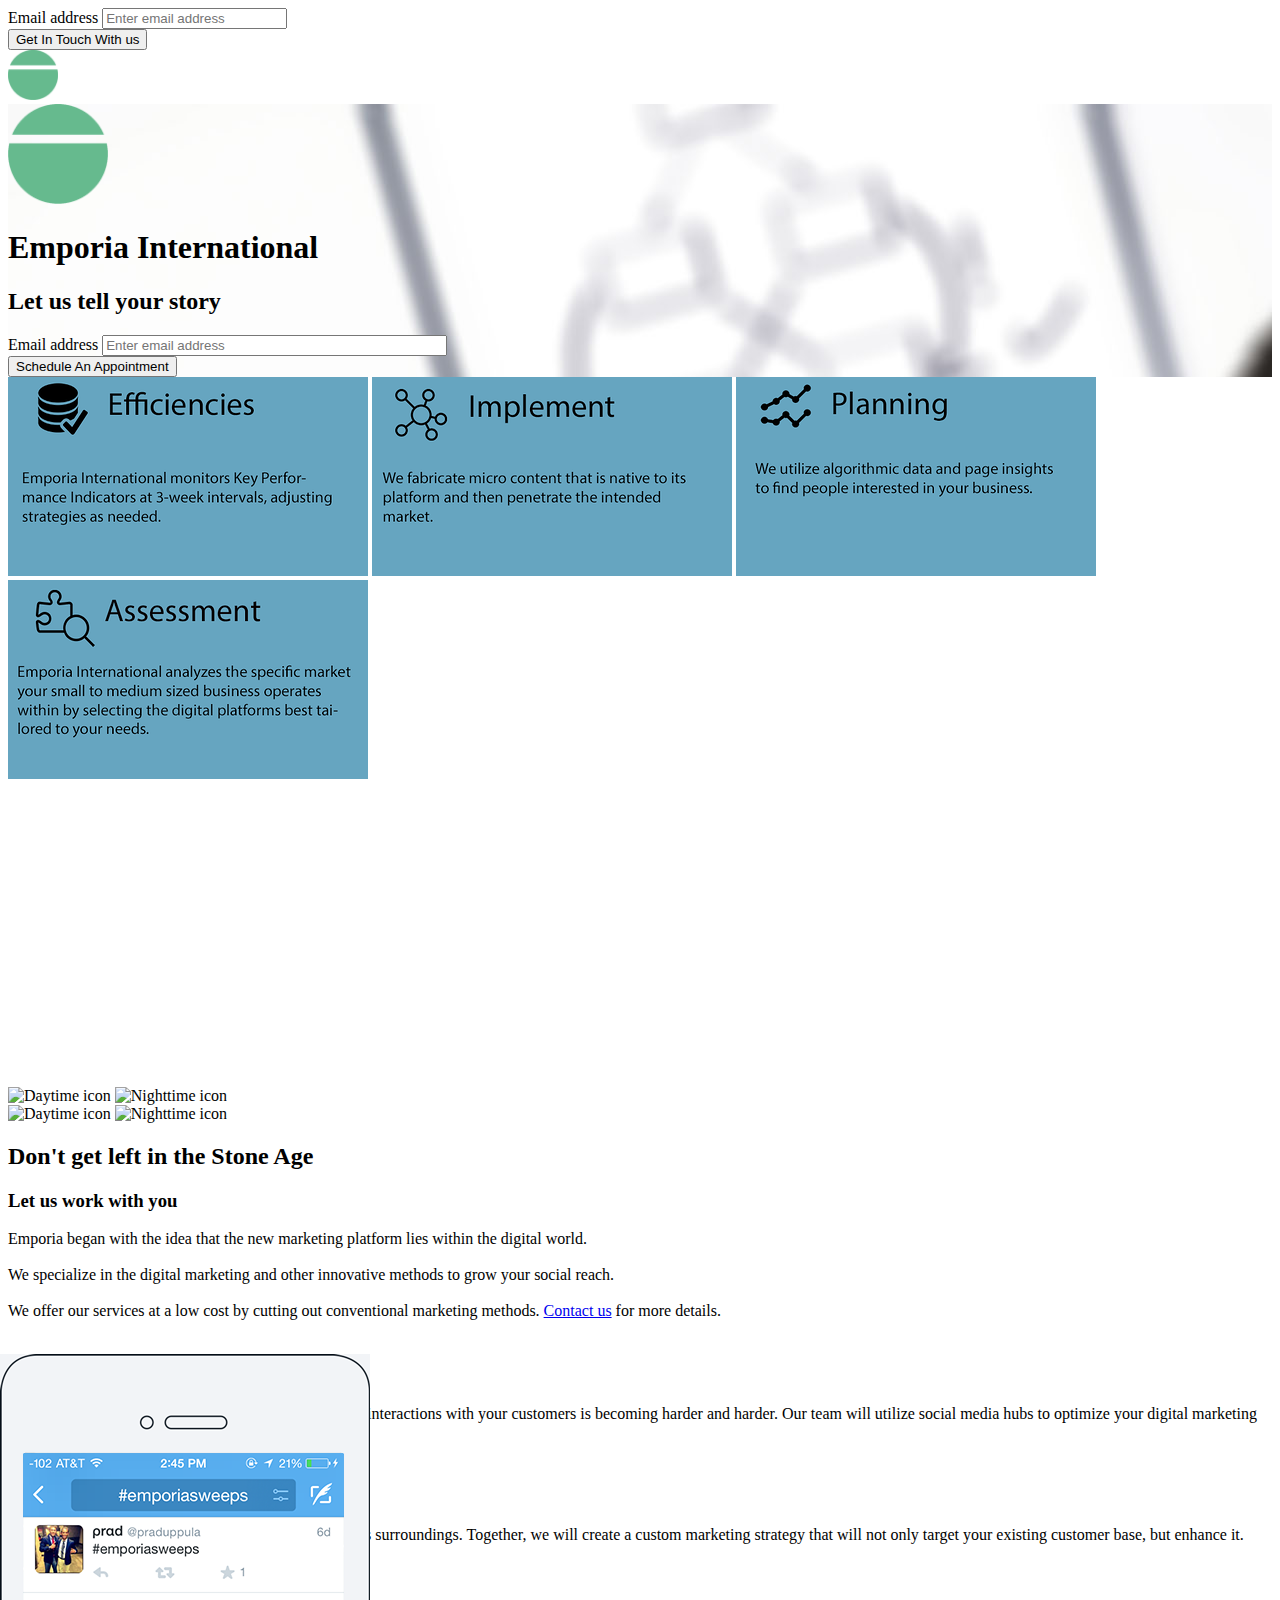
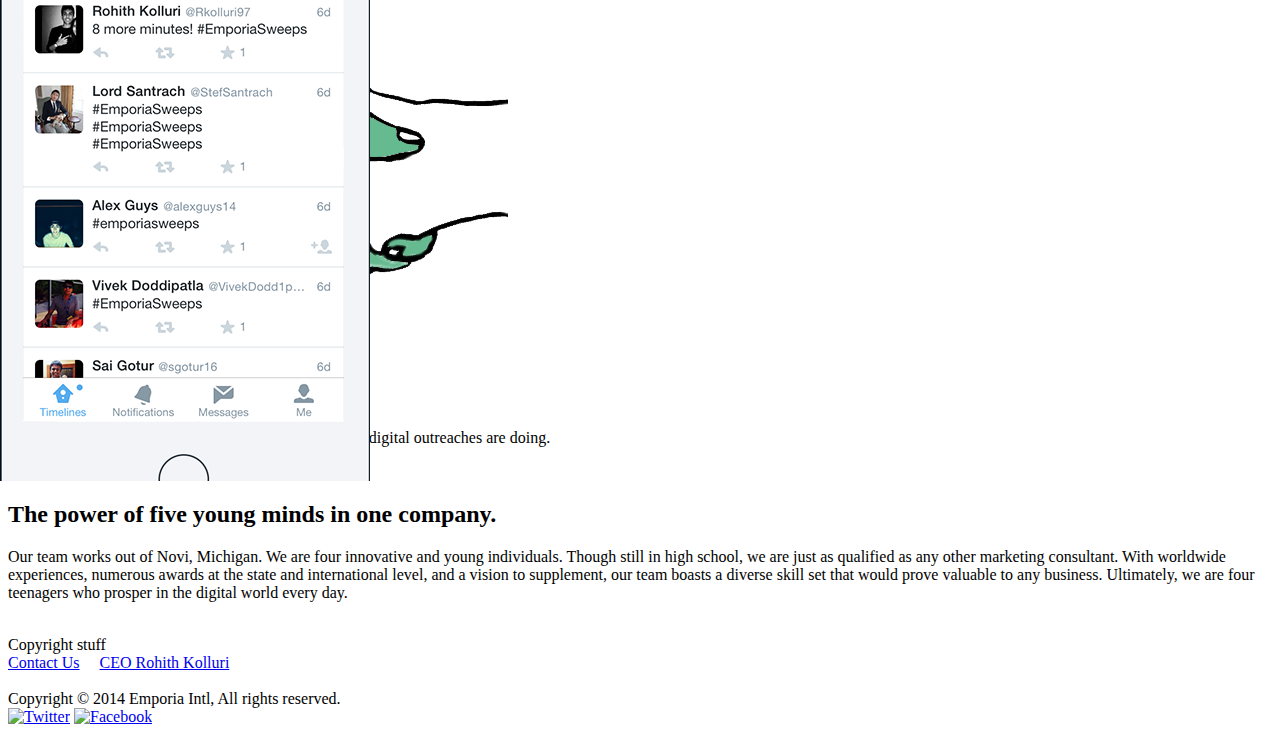
==== index.html @ f559bd80 "Fixed the slideshow, worked on the email thing" ====
<!DOCTYPE html>

<html lang="en">
<head>
    <meta content="text/html; charset=utf-8" http-equiv="Content-Type">

    <title>Emporia International</title>
    <meta content=
    "width=device-width, initial-scale=1.0, maximum-scale=1.0, user-scalable=no"
    name="viewport">
    <meta content="Welcome to Emporia, let us tell your story." name=
    "description">
    <meta content="Welcome to Emporia, let us tell your story.">
    <meta content="Emporia">
    <meta content="website">
    <meta content="https://www.emporiaintl.com">
    <meta content="image/png">
    <meta content="601">
    <meta content="315">
    <meta content="assets/background.jpg">
    <meta content="image/png">
    <meta content="601">
    <meta content="315">
    <link href="assets/favicon_32x32.png" rel="shortcut icon">
    <link href=
    "https://brokerage-static.s3.amazonaws.com/assets/CACHE/css/e18e1f6107a2.css"
    media="all" rel="stylesheet" type="text/css">
    <link href="slideshow/slideshow.css" rel="stylesheet">
    <script src="slideshow/slideshow.js" type="text/javascript"></script>
    <script src= "https://raw.githubusercontent.com/jseidelin/pixastic/master/pixastic.js" type="text/javascript"></script>

    <!--[if lt IE 9]>
    <script src="https://brokerage-static.s3.amazonaws.com/assets/html5shiv/html5shiv.js"></script>
    <script src="https://brokerage-static.s3.amazonaws.com/assets/respond/respond.min.js"></script>
    <![endif]-->
</head>

<body>
    <div id="nav">
        <div class="container">
            <form action="" class=
            "collapsed nav-form" data-parsley-validate="" id=
            "nav_waitlist_form" method="post">
                <input name='csrfmiddlewaretoken' type='hidden' value=
                'yItQTFJqkgkDImh1EU8RkcxGYQdiT381'>

                <div class="form-group" id="nav_email_group">
                    <label class="sr-only" for="join_waitlist_email">Email
                    address</label> <input class=
                    "form-control input-lg waitlist-email"
                    data-parsley-error-message="!" data-parsley-required="true"
                    data-parsley-trigger="change" data-parsley-type="email" id=
                    "nav_email_input" name="email" placeholder=
                    "Enter email address" type="email">
                </div><button class="btn btn-lg btn-default nav-button" id=
                "nav_waitlist_button" type="submit">Get In Touch With
                us</button>
            </form><a href="index.html" id="nav_icon"><img alt="Logo"
            data-at2x="assets/favicon.png" height="50" src="assets/favicon.png"
            width="50"></a>
            <?php
			// The message
			$message = "Line 1\nLine 2\nLine 3";

			// In case any of our lines are larger than 70 characters, we should use wordwrap()
			$message = wordwrap($message, 70);

			// Send
			mail('asbreckenridge@me.com', 'My Subject', $message);
			?> 
        </div>
    </div>

    <div id="content">
        <div id="top_content">
            <div id="header" style=
            "background-image:url(assets/background.jpg);">
                <div class="container text-center" id="lead_content">
                    <a href="index.html" id="logo_link"><img alt="Logo"
                    data-at2x="assets/favicon.png" height="100" src=
                    "assets/favicon.png" width="100"></a>

                    <h1 class="robinhood-tagline light-text"><span id=
                    "robinhood_title">Emporia International</span></h1>

                    <h2 class="robinhood-tagline light-text">Let us tell your
                    story</h2>

                    <div id="waitlist_wrapper">
                        <form action="mailto:emporiaintl@gmail.com" class=
                        "form-inline" data-parsley-validate="" id=
                        "join_waitlist_form" method="post">
                            <input name='csrfmiddlewaretoken' type='hidden'
                            value='yItQTFJqkgkDImh1EU8RkcxGYQdiT381'>

                            <div class="form-group" id="waitlist_email_group">
                                <label class="sr-only" for=
                                "join_waitlist_email">Email address</label>
                                <input class=
                                "form-control input-lg waitlist-email"
                                data-parsley-error-message="!"
                                data-parsley-required="true"
                                data-parsley-trigger="change"
                                data-parsley-type="email" id=
                                "join_waitlist_email" name="email" placeholder=
                                "Enter email address" size="40" type="email">
                            </div>

                            <div class="form-group">
                                <button class="btn btn-lg btn-default" id=
                                "home_waitlist_button" type="submit">Schedule
                                An Appointment</button>
                            </div>
                        </form>
                    </div>
                </div>
            </div>

            <div class="white-bg" id="watchlist_root">

                <div class="watchlist-version hidden" id=
                "white_watchlist_version">
                    <div class="container">
                        <div class="slides"><img src=
                        "slideshow/efficiencies_360.png"> <img src=
                        "slideshow/implement_360.png"> <img src=
                        "slideshow/planning_360.png"> <img src=
                        "slideshow/assessment_360.png"></div><canvas height=
                        "300" id="slideshow" width="900"></canvas>
                    </div>

                    <div class="absolute-element">
                        <div class="transition-positioning mtx mbx">
                            <div class="timeholder"><img alt="Daytime icon"
                            data-at2x=
                            "https://brokerage-static.s3.amazonaws.com/assets/marketing/images/watchlist/phone-white/SunIcon%402x.png"
                            src=
                            "https://brokerage-static.s3.amazonaws.com/assets/marketing/images/watchlist/phone-white/SunIcon.png">
                            <img alt="Nighttime icon" class="moon-icon"
                            data-at2x=
                            "https://brokerage-static.s3.amazonaws.com/assets/marketing/images/watchlist/phone-white/MoonIcon%402x.png"
                            src=
                            "https://brokerage-static.s3.amazonaws.com/assets/marketing/images/watchlist/phone-white/MoonIcon.png">
                            </div>
                        </div>
                    </div>
                </div>

                <div class="watchlist-version hidden" id=
                "black_watchlist_version">
                    <div class="container"></div>

                    <div class="absolute-element">
                        <div class="transition-positioning mtx mbx">
                            <div class="timeholder"><img alt="Daytime icon"
                            data-at2x=
                            "https://brokerage-static.s3.amazonaws.com/assets/marketing/images/watchlist/phone-black/SunIcon%402x.png"
                            src=
                            "https://brokerage-static.s3.amazonaws.com/assets/marketing/images/watchlist/phone-black/SunIcon.png">
                            <img alt="Nighttime icon" class="moon-icon"
                            data-at2x=
                            "https://brokerage-static.s3.amazonaws.com/assets/marketing/images/watchlist/phone-black/MoonIcon%402x.png"
                            src=
                            "https://brokerage-static.s3.amazonaws.com/assets/marketing/images/watchlist/phone-black/MoonIcon.png">
                            </div>
                        </div>
                    </div>
                </div>
            </div>
        </div>

        <div id="features">
            <div class="light-bg">
                <div class="container">
                    <div class="row text-center mtx" id="pricing_feature">
                        <div class="col-md-10 col-md-offset-1">
                            <h2>Don't get left in the Stone Age</h2>

                            <h3 class="feature-subtitle dark-text">Let us work
                            with you</h3>
                        </div>
                    </div>

                    <div class="row mts">
                        <div class="col-md-5 col-md-push-6 lead">
                            <p class="mts">Emporia began with the idea that the
                            new marketing platform lies within the digital
                            world.<br>
                            <br>
                            We specialize in the digital marketing and other
                            innovative methods to grow your social reach.<br>
                            <br>
                            We offer our services at a low cost by cutting out
                            conventional marketing methods. <a href=
                            "mailto:emporiaintl@gmail.com">Contact us</a> for
                            more details.<br>
                            <br></p>
                        </div>

                        <div class="col-md-6 col-md-pull-5 mts text-center">

                            <div id="tradescreen_wrapper">
                                <img id="tradescreen_phone_mask" class="top" style="position:absolute; left:0; -webkit-transition: opacity 1s ease-in-out; -moz-transition: opacity 1s ease-in-out; -o-transition: opacity 1s ease-in-out; transition: opacity 1s ease-in-out; animation-name: cf3FadeInOut; animation-timing-function: ease-in-out; animation-iteration-count: infinite; animation-duration: 10s; animation-direction: alternate;" src=
                                "assets/facebook.png">
                                <img class="bottom" style="position:absolute; left:0; -webkit-transition: opacity 1s ease-in-out; -moz-transition: opacity 1s ease-in-out; -o-transition: opacity 1s ease-in-out; transition: opacity 1s ease-in-out;;" src="assets/twitter.png">

                                <div id="tradescreen_entry_bg"></div>
                            </div>
                        </div>
                    </div>
                </div>
            </div>

            <div class="container">
                <div class="row text-center mtx mbl">
                    <div class="col-md-8 col-md-offset-2">
                        <h2 class="dark-feature-header">A Social Media Hub</h2>

                        <h3 class="feature-subtitle light-text"></h3>

                        <p class="lead mtm dark-feature-text">In the changing
                        digital marketplace, having meaningful interactions
                        with your customers is becoming harder and harder. Our
                        team will utilize social media hubs to optimize your
                        digital marketing strategies so you can stay on top of
                        your game.<br>
                        <br></p>
                    </div>
                </div>
            </div>

            <div class="mini-feature white-bg">
                <div class="container">
                    <div class="row mtx mbx">
                        <div class="col-md-6">
                            <h2>Analysis &amp; Strategy</h2>

                            <h3 class="feature-subtitle dark-text"></h3>

                            <p class="lead mts">Our team at Emporia will
                            analyze your buissness and it's surroundings.
                            Together, we will create a custom marketing
                            strategy that will not only target your existing
                            customer base, but enhance it.<br>
                            <br></p>
                        </div>

                        <div class="col-md-6 mtm text-center"><img alt=
                        "Fast execution" class="downscale-fit" src=
                        "assets/analysis_and_strategy.png"></div>
                    </div>
                </div>
            </div>

            <div class="mini-feature light-bg">
                <div class="container">
                    <div class="row mtx mbx">
                        <div class="col-md-6 col-md-push-6">
                            <h2>Real-time Statistics</h2>

                            <h3 class="feature-subtitle dark-text">Routinely at
                            your service</h3>

                            <p class="lead mts">We provide quantifiable
                            statistics on just how well your digital outreaches
                            are doing.</p>
                        </div>

                        <div class="col-md-6 col-md-pull-6 mtm text-center">
                        <img alt="Graphs" class="downscale-fit" data-at2x=
                        "https://brokerage-static.s3.amazonaws.com/assets/marketing/images/home/market_data%402x.gif"
                        src=
                        "https://brokerage-static.s3.amazonaws.com/assets/marketing/images/home/market_data.gif"></div>
                    </div>
                </div>
            </div>

            <div class="about-feature" id="about_team">
                <div class="container text-center">
                    <div class="row">
                        <div class="col-md-10 col-md-offset-1">
                            <h2 class="mtx dark-feature-header">The power of
                            five young minds in one company.</h2>

                            <p class="lead mtx mbx dark-feature-text">Our team
                            works out of Novi, Michigan. We are four innovative
                            and young individuals. Though still in high school,
                            we are just as qualified as any other marketing
                            consultant. With worldwide experiences, numerous
                            awards at the state and international level, and a
                            vision to supplement, our team boasts a diverse
                            skill set that would prove valuable to any
                            business. Ultimately, we are four teenagers who
                            prosper in the digital world every day.<br>
                            <br></p>
                        </div>
                    </div>
                </div>
            </div><!-- <div class="white-bg about-feature">
    <div class="container text-center">
      <div class="row">
        <div class="col-md-8 col-md-offset-2">
          <h2 class="mtx">
            Emporia has worked with these companies.
          </h2>
        </div>
      </div>
    </div>
  </div> -->
        </div>
    </div>

    <div class="light-bg" id="base_footer">
        <div class="container">
            <div class="row mtl mbl">
                <div class="col-md-7 col-md-offset-1 mbl small">
                    Copyright stuff<br>
                    <a href="mailto:emporiaintl@gmail.com">Contact Us</a> 
                    <a href="tel:2489742400">CEO Rohith Kolluri</a> <br>
                    <br>
                    Copyright © 2014 Emporia Intl, All rights reserved.
                </div>

                <div class="col-md-3 text-center social-links mbl">
                    <a href="https://www.twitter.com/emporiaintl" target=
                    "_blank"><img alt="Twitter" class="social-icon" data-at2x=
                    "https://brokerage-static.s3.amazonaws.com/assets/marketing/images/social/twitter%402x.gif"
                    src=
                    "https://brokerage-static.s3.amazonaws.com/assets/marketing/images/social/twitter.gif"></a>
                    <a href="https://www.facebook.com/emporiaintl" target=
                    "_blank"><img alt="Facebook" class="social-icon" data-at2x=
                    "https://brokerage-static.s3.amazonaws.com/assets/marketing/images/social/facebook%402x.gif"
                    src=
                    "https://brokerage-static.s3.amazonaws.com/assets/marketing/images/social/facebook.gif">
                    </a>
                </div>
            </div>
        </div>
    </div><script src=
    "https://brokerage-static.s3.amazonaws.com/assets/CACHE/js/397c0b446bf0.js"
    type="text/javascript"></script><script>
$(function() {
    // 'dimension2' corresponds to the referrer token
    ga('send', 'event', {
      dimension2: 'None',
      eventAction: 'Home load',
      eventCategory: 'Homepage'
    });
    });
    </script>
</body>
</html>
---- slideshow/slideshow.css ----
@keyframes cf3FadeInOut {
  0% {
  opacity:1;
}
45% {
opacity:1;
}
55% {
opacity:0;
}
100% {
opacity:0;
}
}
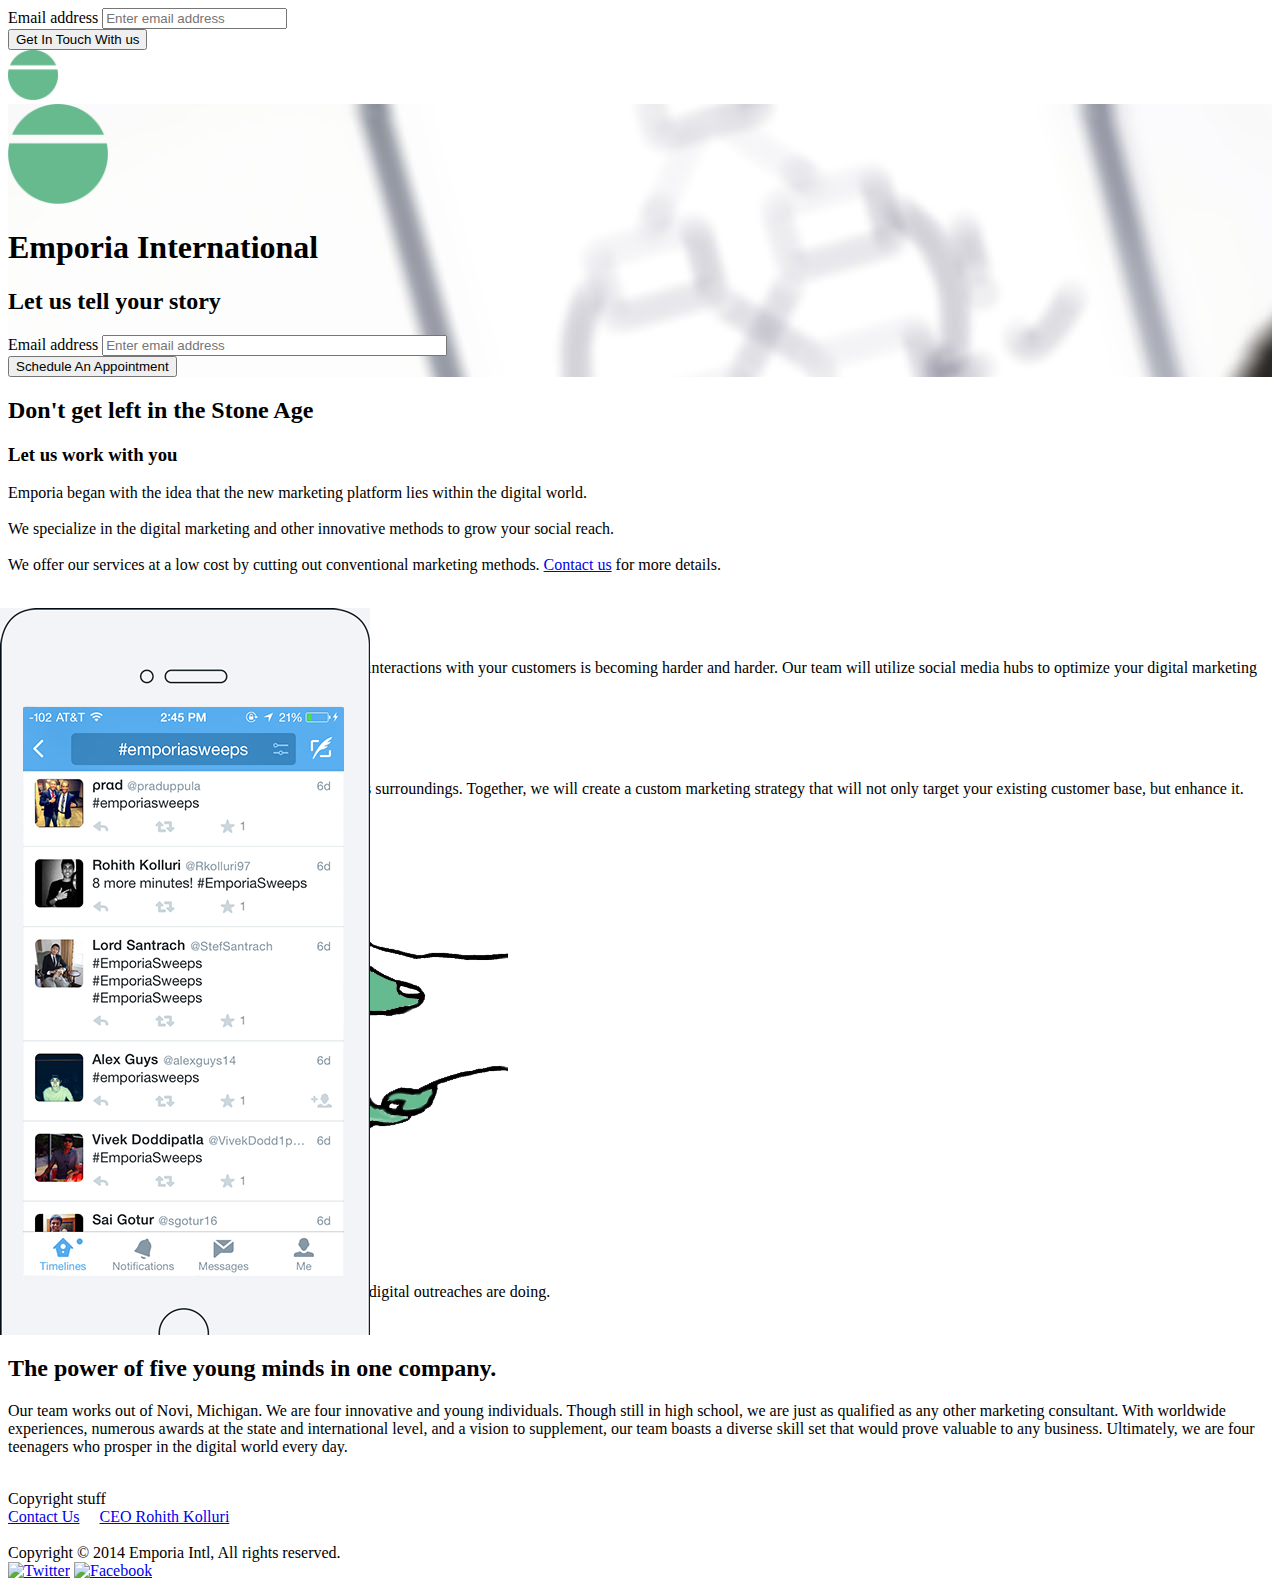
==== commit e54a1ce6: "removed iMac images" ====
--- a/index.html
+++ b/index.html
@@ -3,13 +3,9 @@
 <html lang="en">
 <head>
     <meta content="text/html; charset=utf-8" http-equiv="Content-Type">
-
     <title>Emporia International</title>
-    <meta content=
-    "width=device-width, initial-scale=1.0, maximum-scale=1.0, user-scalable=no"
-    name="viewport">
-    <meta content="Welcome to Emporia, let us tell your story." name=
-    "description">
+    <meta content= "width=device-width, initial-scale=1.0, maximum-scale=1.0, user-scalable=no" name="viewport">
+    <meta content="Welcome to Emporia, let us tell your story." name="description">
     <meta content="Welcome to Emporia, let us tell your story.">
     <meta content="Emporia">
     <meta content="website">
@@ -22,11 +18,8 @@
     <meta content="601">
     <meta content="315">
     <link href="assets/favicon_32x32.png" rel="shortcut icon">
-    <link href=
-    "https://brokerage-static.s3.amazonaws.com/assets/CACHE/css/e18e1f6107a2.css"
-    media="all" rel="stylesheet" type="text/css">
+    <link href="https://brokerage-static.s3.amazonaws.com/assets/CACHE/css/e18e1f6107a2.css" media="all" rel="stylesheet" type="text/css">
     <link href="slideshow/slideshow.css" rel="stylesheet">
-    <script src="slideshow/slideshow.js" type="text/javascript"></script>
     <script src= "https://raw.githubusercontent.com/jseidelin/pixastic/master/pixastic.js" type="text/javascript"></script>
 
     <!--[if lt IE 9]>
@@ -38,36 +31,22 @@
 <body>
     <div id="nav">
         <div class="container">
-            <form action="" class=
-            "collapsed nav-form" data-parsley-validate="" id=
-            "nav_waitlist_form" method="post">
-                <input name='csrfmiddlewaretoken' type='hidden' value=
-                'yItQTFJqkgkDImh1EU8RkcxGYQdiT381'>
+            <form action="" class="collapsed nav-form" data-parsley-validate="" id="nav_waitlist_form" method="post">
+                <input name='csrfmiddlewaretoken' type='hidden' value='yItQTFJqkgkDImh1EU8RkcxGYQdiT381'>
 
                 <div class="form-group" id="nav_email_group">
-                    <label class="sr-only" for="join_waitlist_email">Email
-                    address</label> <input class=
-                    "form-control input-lg waitlist-email"
-                    data-parsley-error-message="!" data-parsley-required="true"
+                    <label class="sr-only" for="join_waitlist_email">Email address</label> 
+                    <input class="form-control input-lg waitlist-email"data-parsley-error-message="!" data-parsley-required="true"
                     data-parsley-trigger="change" data-parsley-type="email" id=
                     "nav_email_input" name="email" placeholder=
                     "Enter email address" type="email">
                 </div><button class="btn btn-lg btn-default nav-button" id=
                 "nav_waitlist_button" type="submit">Get In Touch With
                 us</button>
-            </form><a href="index.html" id="nav_icon"><img alt="Logo"
+            </form>
+            <a href="index.html" id="nav_icon"><img alt="Logo"
             data-at2x="assets/favicon.png" height="50" src="assets/favicon.png"
             width="50"></a>
-            <?php
-			// The message
-			$message = "Line 1\nLine 2\nLine 3";
-
-			// In case any of our lines are larger than 70 characters, we should use wordwrap()
-			$message = wordwrap($message, 70);
-
-			// Send
-			mail('asbreckenridge@me.com', 'My Subject', $message);
-			?> 
         </div>
     </div>
 
@@ -112,58 +91,6 @@
                                 An Appointment</button>
                             </div>
                         </form>
-                    </div>
-                </div>
-            </div>
-
-            <div class="white-bg" id="watchlist_root">
-
-                <div class="watchlist-version hidden" id=
-                "white_watchlist_version">
-                    <div class="container">
-                        <div class="slides"><img src=
-                        "slideshow/efficiencies_360.png"> <img src=
-                        "slideshow/implement_360.png"> <img src=
-                        "slideshow/planning_360.png"> <img src=
-                        "slideshow/assessment_360.png"></div><canvas height=
-                        "300" id="slideshow" width="900"></canvas>
-                    </div>
-
-                    <div class="absolute-element">
-                        <div class="transition-positioning mtx mbx">
-                            <div class="timeholder"><img alt="Daytime icon"
-                            data-at2x=
-                            "https://brokerage-static.s3.amazonaws.com/assets/marketing/images/watchlist/phone-white/SunIcon%402x.png"
-                            src=
-                            "https://brokerage-static.s3.amazonaws.com/assets/marketing/images/watchlist/phone-white/SunIcon.png">
-                            <img alt="Nighttime icon" class="moon-icon"
-                            data-at2x=
-                            "https://brokerage-static.s3.amazonaws.com/assets/marketing/images/watchlist/phone-white/MoonIcon%402x.png"
-                            src=
-                            "https://brokerage-static.s3.amazonaws.com/assets/marketing/images/watchlist/phone-white/MoonIcon.png">
-                            </div>
-                        </div>
-                    </div>
-                </div>
-
-                <div class="watchlist-version hidden" id=
-                "black_watchlist_version">
-                    <div class="container"></div>
-
-                    <div class="absolute-element">
-                        <div class="transition-positioning mtx mbx">
-                            <div class="timeholder"><img alt="Daytime icon"
-                            data-at2x=
-                            "https://brokerage-static.s3.amazonaws.com/assets/marketing/images/watchlist/phone-black/SunIcon%402x.png"
-                            src=
-                            "https://brokerage-static.s3.amazonaws.com/assets/marketing/images/watchlist/phone-black/SunIcon.png">
-                            <img alt="Nighttime icon" class="moon-icon"
-                            data-at2x=
-                            "https://brokerage-static.s3.amazonaws.com/assets/marketing/images/watchlist/phone-black/MoonIcon%402x.png"
-                            src=
-                            "https://brokerage-static.s3.amazonaws.com/assets/marketing/images/watchlist/phone-black/MoonIcon.png">
-                            </div>
-                        </div>
                     </div>
                 </div>
             </div>
@@ -200,9 +127,8 @@
                         <div class="col-md-6 col-md-pull-5 mts text-center">
 
                             <div id="tradescreen_wrapper">
-                                <img id="tradescreen_phone_mask" class="top" style="position:absolute; left:0; -webkit-transition: opacity 1s ease-in-out; -moz-transition: opacity 1s ease-in-out; -o-transition: opacity 1s ease-in-out; transition: opacity 1s ease-in-out; animation-name: cf3FadeInOut; animation-timing-function: ease-in-out; animation-iteration-count: infinite; animation-duration: 10s; animation-direction: alternate;" src=
-                                "assets/facebook.png">
-                                <img class="bottom" style="position:absolute; left:0; -webkit-transition: opacity 1s ease-in-out; -moz-transition: opacity 1s ease-in-out; -o-transition: opacity 1s ease-in-out; transition: opacity 1s ease-in-out;;" src="assets/twitter.png">
+                                <img id="tradescreen_phone_mask" class="top" style="position:absolute; left:0; -webkit-transition: opacity 1s ease-in-out; -moz-transition: opacity 1s ease-in-out; -o-transition: opacity 1s ease-in-out; transition: opacity 1s ease-in-out;" src="assets/facebook.png">
+                                <img class="bottom" style="position:absolute; left:0; -webkit-transition: opacity 1s ease-in-out; -moz-transition: opacity 1s ease-in-out; -o-transition: opacity 1s ease-in-out; transition: opacity 1s ease-in-out; animation-name: cf3FadeInOut; animation-timing-function: ease-in-out; animation-iteration-count: infinite; animation-duration: 10s; animation-direction: alternate;" src="assets/twitter.png">
 
                                 <div id="tradescreen_entry_bg"></div>
                             </div>
@@ -336,17 +262,9 @@
                 </div>
             </div>
         </div>
-    </div><script src=
+    </div>
+    <script src=
     "https://brokerage-static.s3.amazonaws.com/assets/CACHE/js/397c0b446bf0.js"
-    type="text/javascript"></script><script>
-$(function() {
-    // 'dimension2' corresponds to the referrer token
-    ga('send', 'event', {
-      dimension2: 'None',
-      eventAction: 'Home load',
-      eventCategory: 'Homepage'
-    });
-    });
-    </script>
+    type="text/javascript"></script>
 </body>
 </html>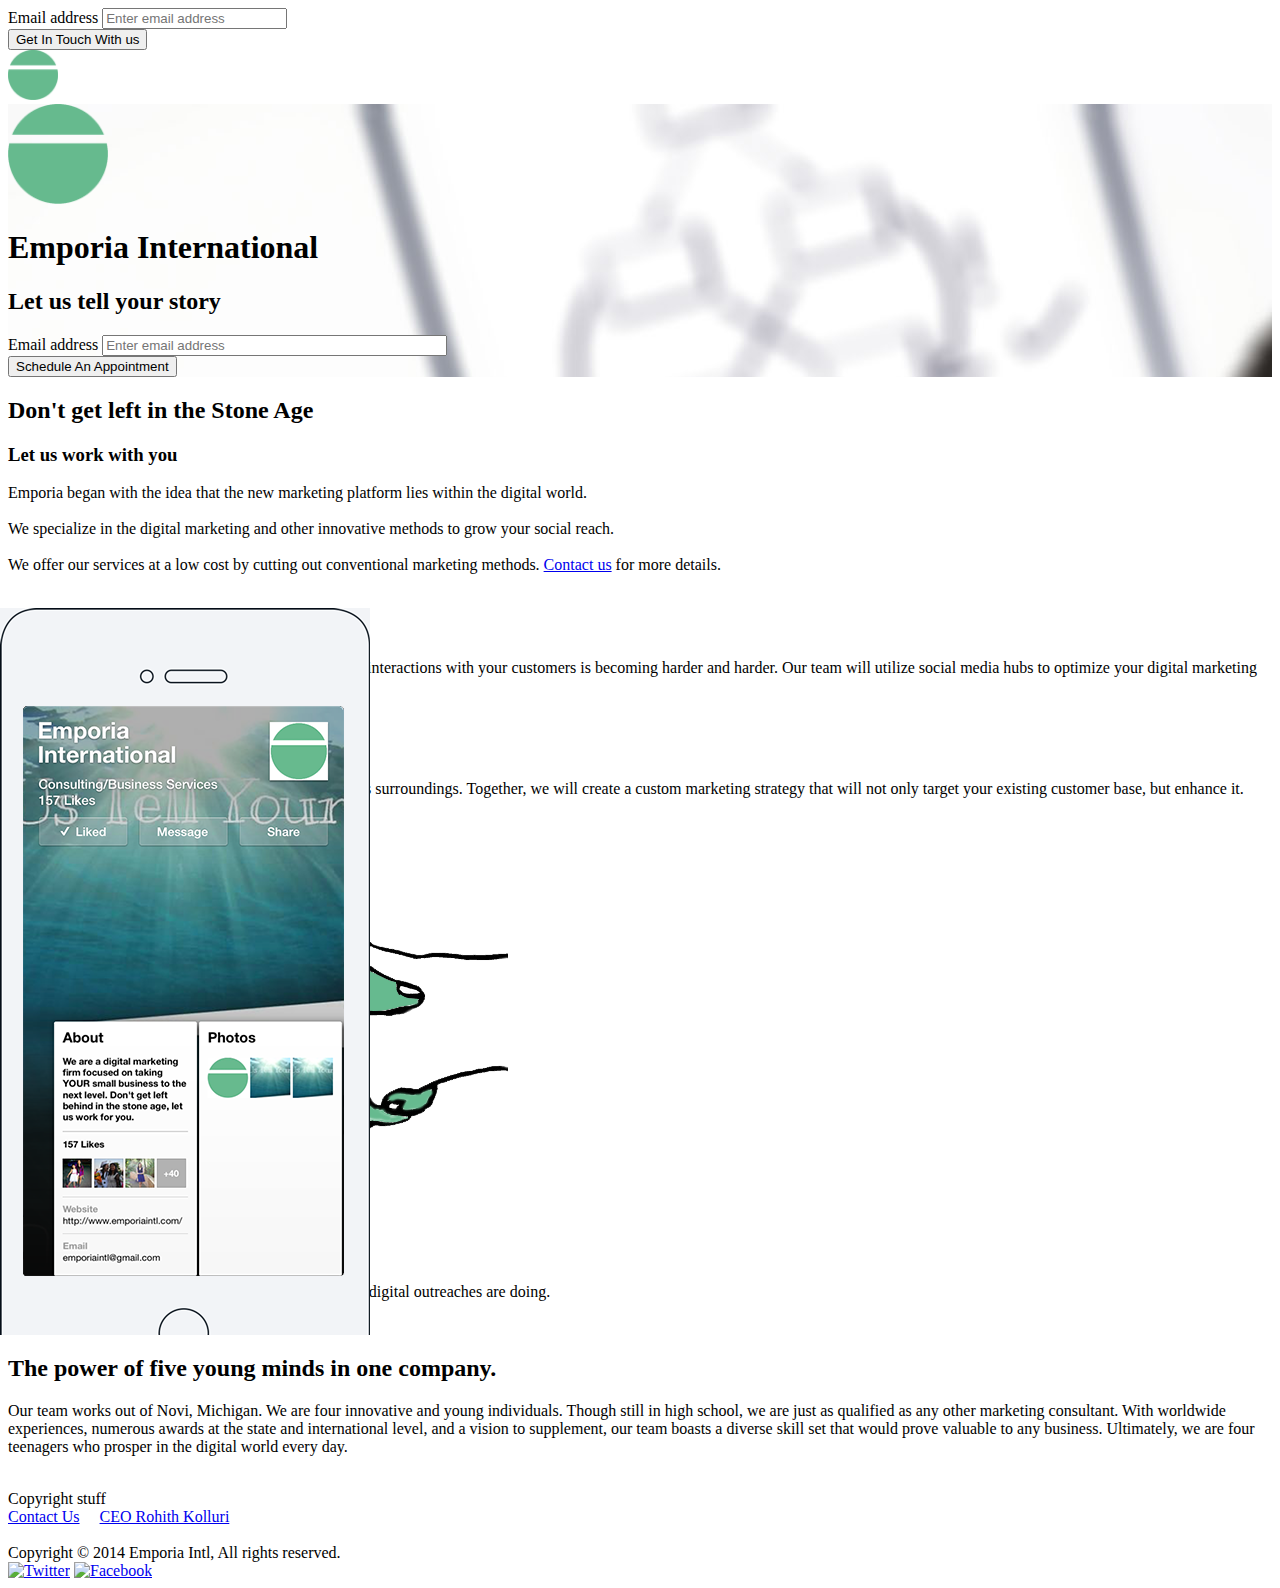
==== commit d50e0741: "image change works" ====
--- a/index.html
+++ b/index.html
@@ -29,6 +29,24 @@
 </head>
 
 <body>
+    <script type="text/javascript">
+        if (bool = null) {
+            var bool = true;
+        }
+        
+        function changeImage() {
+            bool = !bool;
+            if (bool) {
+                document.getElementById("tradescreen_phone_mask").src = "assets/twitter.png"
+            } else {
+                document.getElementById("tradescreen_phone_mask").src = "assets/facebook.png";
+            }
+            console.log("Suck me");
+        }
+
+        setInterval(changeImage, 5000);
+
+    </script>
     <div id="nav">
         <div class="container">
             <form action="" class="collapsed nav-form" data-parsley-validate="" id="nav_waitlist_form" method="post">
@@ -125,10 +143,8 @@
                         </div>
 
                         <div class="col-md-6 col-md-pull-5 mts text-center">
-
-                            <div id="tradescreen_wrapper">
-                                <img id="tradescreen_phone_mask" class="top" style="position:absolute; left:0; -webkit-transition: opacity 1s ease-in-out; -moz-transition: opacity 1s ease-in-out; -o-transition: opacity 1s ease-in-out; transition: opacity 1s ease-in-out;" src="assets/facebook.png">
-                                <img class="bottom" style="position:absolute; left:0; -webkit-transition: opacity 1s ease-in-out; -moz-transition: opacity 1s ease-in-out; -o-transition: opacity 1s ease-in-out; transition: opacity 1s ease-in-out; animation-name: cf3FadeInOut; animation-timing-function: ease-in-out; animation-iteration-count: infinite; animation-duration: 10s; animation-direction: alternate;" src="assets/twitter.png">
+                            <div id="tradescreen_wrapper" class="shadow">
+                                <img id="tradescreen_phone_mask" class="bottom" src="assets/facebook.png" />
 
                                 <div id="tradescreen_entry_bg"></div>
                             </div>
--- a/slideshow/slideshow.css
+++ b/slideshow/slideshow.css
@@ -1,14 +1,90 @@
-@keyframes cf3FadeInOut {
-  0% {
+@-webkit-keyframes cf3FadeInOut {
+   0% {
+     opacity:1;
+   }
+   25% {
+    opacity:1;
+  }
+  75% {
+    opacity:0;
+  }
+  100% {
+   opacity:0;
+ }
+}
+
+@-moz-keyframes cf3FadeInOut {
+ 0% {
+   opacity:1;
+ }
+ 25% {
   opacity:1;
 }
-45% {
-opacity:1;
-}
-55% {
-opacity:0;
+75% {
+  opacity:0;
 }
 100% {
-opacity:0;
+ opacity:0;
 }
-}+}
+
+@-o-keyframes cf3FadeInOut {
+ 0% {
+   opacity:1;
+ }
+ 25% {
+  opacity:1;
+}
+75% {
+  opacity:0;
+}
+100% {
+ opacity:0;
+}
+}
+
+@keyframes cf3FadeInOut {
+ 0% {
+   opacity:1;
+ }
+ 25% {
+  opacity:1;
+}
+75% {
+  opacity:0;
+}
+100% {
+ opacity:0;
+}
+}
+
+#tradescreen_wrapper img {
+  position:absolute;
+  left:0;
+}
+
+#tradescreen_wrapper img.top {
+  -webkit-animation-name: cf3FadeInOut;
+  -webkit-animation-timing-function: ease-in-out;
+  -webkit-animation-iteration-count: infinite;
+  -webkit-animation-duration: 10s;
+  -webkit-animation-direction: alternate;
+
+  -moz-animation-name: cf3FadeInOut;
+  -moz-animation-timing-function: ease-in-out;
+  -moz-animation-iteration-count: infinite;
+  -moz-animation-duration: 10s;
+  -moz-animation-direction: alternate;
+
+  -o-animation-name: cf3FadeInOut;
+  -o-animation-timing-function: ease-in-out;
+  -o-animation-iteration-count: infinite;
+  -o-animation-duration: 10s;
+  -o-animation-direction: alternate;
+
+  animation-name: cf3FadeInOut;
+  animation-timing-function: ease-in-out;
+  animation-iteration-count: infinite;
+  animation-duration: 10s;
+  animation-direction: alternate;
+}
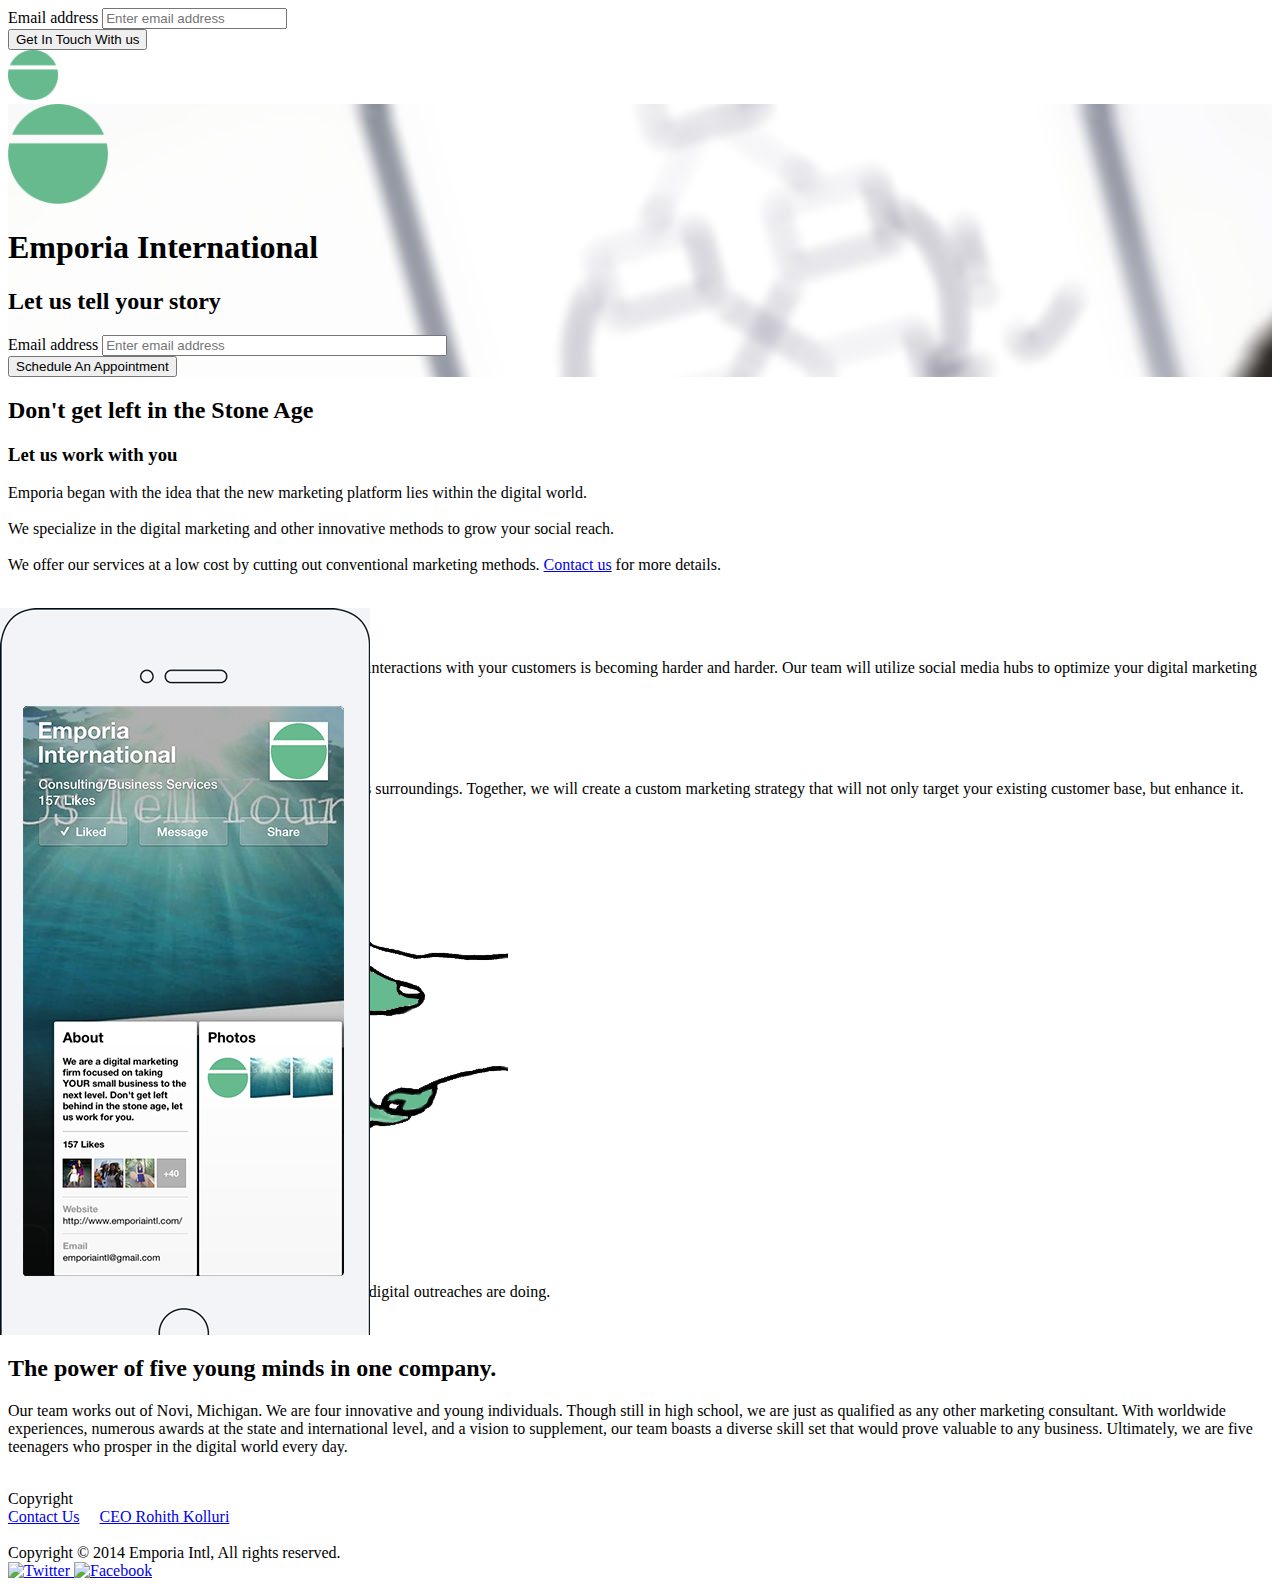
==== commit 42da8be6: "Nice fading transitions, changed bgImage" ====
--- a/index.html
+++ b/index.html
@@ -1,244 +1,197 @@
 <!DOCTYPE html>
 
 <html lang="en">
+
 <head>
-    <meta content="text/html; charset=utf-8" http-equiv="Content-Type">
-    <title>Emporia International</title>
-    <meta content= "width=device-width, initial-scale=1.0, maximum-scale=1.0, user-scalable=no" name="viewport">
-    <meta content="Welcome to Emporia, let us tell your story." name="description">
-    <meta content="Welcome to Emporia, let us tell your story.">
-    <meta content="Emporia">
-    <meta content="website">
-    <meta content="https://www.emporiaintl.com">
-    <meta content="image/png">
-    <meta content="601">
-    <meta content="315">
-    <meta content="assets/background.jpg">
-    <meta content="image/png">
-    <meta content="601">
-    <meta content="315">
-    <link href="assets/favicon_32x32.png" rel="shortcut icon">
-    <link href="https://brokerage-static.s3.amazonaws.com/assets/CACHE/css/e18e1f6107a2.css" media="all" rel="stylesheet" type="text/css">
-    <link href="slideshow/slideshow.css" rel="stylesheet">
-    <script src= "https://raw.githubusercontent.com/jseidelin/pixastic/master/pixastic.js" type="text/javascript"></script>
-
-    <!--[if lt IE 9]>
+  <meta content="text/html; charset=utf-8" http-equiv="Content-Type">
+  <title>Emporia International</title>
+  <meta content="width=device-width, initial-scale=1.0, maximum-scale=1.0, user-scalable=no" name="viewport">
+  <meta content="Welcome to Emporia, let us tell your story." name="description">
+  <meta content="Welcome to Emporia, let us tell your story.">
+  <meta content="Emporia">
+  <meta content="website">
+  <meta content="https://www.emporiaintl.com">
+  <meta content="image/png">
+  <meta content="601">
+  <meta content="315">
+  <meta content="assets/background.jpg">
+  <meta content="image/png">
+  <meta content="601">
+  <meta content="315">
+  <link href="assets/favicon_32x32.png" rel="shortcut icon">
+  <link href="https://brokerage-static.s3.amazonaws.com/assets/CACHE/css/e18e1f6107a2.css" media="all" rel="stylesheet" type="text/css">
+  <link href="slideshow/slideshow.css" rel="stylesheet">
+  <script src="https://raw.githubusercontent.com/jseidelin/pixastic/master/pixastic.js" type="text/javascript"></script>
+  <script type="text/javascript" src="slideshow/transitions.js"></script>
+  <!--[if lt IE 9]>
     <script src="https://brokerage-static.s3.amazonaws.com/assets/html5shiv/html5shiv.js"></script>
     <script src="https://brokerage-static.s3.amazonaws.com/assets/respond/respond.min.js"></script>
     <![endif]-->
 </head>
 
 <body>
-    <script type="text/javascript">
-        if (bool = null) {
-            var bool = true;
-        }
-        
-        function changeImage() {
-            bool = !bool;
-            if (bool) {
-                document.getElementById("tradescreen_phone_mask").src = "assets/twitter.png"
-            } else {
-                document.getElementById("tradescreen_phone_mask").src = "assets/facebook.png";
-            }
-            console.log("Suck me");
-        }
-
-        setInterval(changeImage, 5000);
-
-    </script>
-    <div id="nav">
+  <script src="slideshow/slideshow.js" type="text/javascript"></script>
+  <div id="nav">
+    <div class="container">
+      <form action="" class="collapsed nav-form" data-parsley-validate="" id="nav_waitlist_form" method="post">
+
+        <div class="form-group" id="nav_email_group">
+          <label class="sr-only" for="join_waitlist_email">Email address</label>
+          <input class="form-control input-lg waitlist-email" data-parsley-error-message="!" data-parsley-required="true" data-parsley-trigger="change" data-parsley-type="email" id="nav_email_input" name="email" placeholder="Enter email address" type="email">
+        </div>
+        <button class="btn btn-lg btn-default nav-button" id="nav_waitlist_button" type="button">Get In Touch With us
+        </button>
+      </form>
+      <script type="text/jquery">
+        $('#nav_waitlist_button').live('click', function() {
+          $.get('sendmail.php?functionName=test&inputvar=something');
+
+          return false;
+        });
+      </script>
+      <a href="index.html" id="nav_icon">
+        <img alt="Logo" data-at2x="assets/favicon.png" height="50" src="assets/favicon.png" width="50">
+      </a>
+    </div>
+  </div>
+
+  <div id="content">
+    <div id="top_content">
+      <div id="header" style="background-image:url(assets/background.jpg);">
+        <div class="container text-center" id="lead_content">
+          <a href="index.html" id="logo_link">
+            <img alt="Logo" data-at2x="assets/favicon.png" height="100" src="assets/favicon.png" width="100">
+          </a>
+
+          <h1 class="robinhood-tagline light-text"><span id=
+                    "robinhood_title">Emporia International</span></h1>
+
+          <h2 class="robinhood-tagline light-text">Let us tell your
+                    story</h2>
+
+          <div id="waitlist_wrapper">
+            <form action="mailto:emporiaintl@gmail.com" class="form-inline" data-parsley-validate="" id="join_waitlist_form" method="post">
+              <div class="form-group" id="waitlist_email_group">
+                <label class="sr-only" for="join_waitlist_email">Email address</label>
+                <input class="form-control input-lg waitlist-email" data-parsley-error-message="!" data-parsley-required="true" data-parsley-trigger="change" data-parsley-type="email" id="join_waitlist_email" name="email" placeholder="Enter email address" size="40" type="email">
+              </div>
+
+              <div class="form-group">
+                <button class="btn btn-lg btn-default" id="home_waitlist_button" type="submit">Schedule An Appointment</button>
+              </div>
+            </form>
+          </div>
+        </div>
+      </div>
+    </div>
+
+    <div id="features">
+      <div class="light-bg">
         <div class="container">
-            <form action="" class="collapsed nav-form" data-parsley-validate="" id="nav_waitlist_form" method="post">
-                <input name='csrfmiddlewaretoken' type='hidden' value='yItQTFJqkgkDImh1EU8RkcxGYQdiT381'>
-
-                <div class="form-group" id="nav_email_group">
-                    <label class="sr-only" for="join_waitlist_email">Email address</label> 
-                    <input class="form-control input-lg waitlist-email"data-parsley-error-message="!" data-parsley-required="true"
-                    data-parsley-trigger="change" data-parsley-type="email" id=
-                    "nav_email_input" name="email" placeholder=
-                    "Enter email address" type="email">
-                </div><button class="btn btn-lg btn-default nav-button" id=
-                "nav_waitlist_button" type="submit">Get In Touch With
-                us</button>
-            </form>
-            <a href="index.html" id="nav_icon"><img alt="Logo"
-            data-at2x="assets/favicon.png" height="50" src="assets/favicon.png"
-            width="50"></a>
-        </div>
-    </div>
-
-    <div id="content">
-        <div id="top_content">
-            <div id="header" style=
-            "background-image:url(assets/background.jpg);">
-                <div class="container text-center" id="lead_content">
-                    <a href="index.html" id="logo_link"><img alt="Logo"
-                    data-at2x="assets/favicon.png" height="100" src=
-                    "assets/favicon.png" width="100"></a>
-
-                    <h1 class="robinhood-tagline light-text"><span id=
-                    "robinhood_title">Emporia International</span></h1>
-
-                    <h2 class="robinhood-tagline light-text">Let us tell your
-                    story</h2>
-
-                    <div id="waitlist_wrapper">
-                        <form action="mailto:emporiaintl@gmail.com" class=
-                        "form-inline" data-parsley-validate="" id=
-                        "join_waitlist_form" method="post">
-                            <input name='csrfmiddlewaretoken' type='hidden'
-                            value='yItQTFJqkgkDImh1EU8RkcxGYQdiT381'>
-
-                            <div class="form-group" id="waitlist_email_group">
-                                <label class="sr-only" for=
-                                "join_waitlist_email">Email address</label>
-                                <input class=
-                                "form-control input-lg waitlist-email"
-                                data-parsley-error-message="!"
-                                data-parsley-required="true"
-                                data-parsley-trigger="change"
-                                data-parsley-type="email" id=
-                                "join_waitlist_email" name="email" placeholder=
-                                "Enter email address" size="40" type="email">
-                            </div>
-
-                            <div class="form-group">
-                                <button class="btn btn-lg btn-default" id=
-                                "home_waitlist_button" type="submit">Schedule
-                                An Appointment</button>
-                            </div>
-                        </form>
-                    </div>
-                </div>
-            </div>
-        </div>
-
-        <div id="features">
-            <div class="light-bg">
-                <div class="container">
-                    <div class="row text-center mtx" id="pricing_feature">
-                        <div class="col-md-10 col-md-offset-1">
-                            <h2>Don't get left in the Stone Age</h2>
-
-                            <h3 class="feature-subtitle dark-text">Let us work
+          <div class="row text-center mtx" id="pricing_feature">
+            <div class="col-md-10 col-md-offset-1">
+              <h2>Don't get left in the Stone Age</h2>
+
+              <h3 class="feature-subtitle dark-text">Let us work
                             with you</h3>
-                        </div>
-                    </div>
-
-                    <div class="row mts">
-                        <div class="col-md-5 col-md-push-6 lead">
-                            <p class="mts">Emporia began with the idea that the
-                            new marketing platform lies within the digital
-                            world.<br>
-                            <br>
-                            We specialize in the digital marketing and other
-                            innovative methods to grow your social reach.<br>
-                            <br>
-                            We offer our services at a low cost by cutting out
-                            conventional marketing methods. <a href=
-                            "mailto:emporiaintl@gmail.com">Contact us</a> for
-                            more details.<br>
-                            <br></p>
-                        </div>
-
-                        <div class="col-md-6 col-md-pull-5 mts text-center">
-                            <div id="tradescreen_wrapper" class="shadow">
-                                <img id="tradescreen_phone_mask" class="bottom" src="assets/facebook.png" />
-
-                                <div id="tradescreen_entry_bg"></div>
-                            </div>
-                        </div>
-                    </div>
-                </div>
-            </div>
-
-            <div class="container">
-                <div class="row text-center mtx mbl">
-                    <div class="col-md-8 col-md-offset-2">
-                        <h2 class="dark-feature-header">A Social Media Hub</h2>
-
-                        <h3 class="feature-subtitle light-text"></h3>
-
-                        <p class="lead mtm dark-feature-text">In the changing
-                        digital marketplace, having meaningful interactions
-                        with your customers is becoming harder and harder. Our
-                        team will utilize social media hubs to optimize your
-                        digital marketing strategies so you can stay on top of
-                        your game.<br>
-                        <br></p>
-                    </div>
-                </div>
-            </div>
-
-            <div class="mini-feature white-bg">
-                <div class="container">
-                    <div class="row mtx mbx">
-                        <div class="col-md-6">
-                            <h2>Analysis &amp; Strategy</h2>
-
-                            <h3 class="feature-subtitle dark-text"></h3>
-
-                            <p class="lead mts">Our team at Emporia will
-                            analyze your buissness and it's surroundings.
-                            Together, we will create a custom marketing
-                            strategy that will not only target your existing
-                            customer base, but enhance it.<br>
-                            <br></p>
-                        </div>
-
-                        <div class="col-md-6 mtm text-center"><img alt=
-                        "Fast execution" class="downscale-fit" src=
-                        "assets/analysis_and_strategy.png"></div>
-                    </div>
-                </div>
-            </div>
-
-            <div class="mini-feature light-bg">
-                <div class="container">
-                    <div class="row mtx mbx">
-                        <div class="col-md-6 col-md-push-6">
-                            <h2>Real-time Statistics</h2>
-
-                            <h3 class="feature-subtitle dark-text">Routinely at
+            </div>
+          </div>
+
+          <div class="row mts">
+            <div class="col-md-5 col-md-push-6 lead">
+              <p class="mts">Emporia began with the idea that the new marketing platform lies within the digital world.
+                <br>
+                <br>We specialize in the digital marketing and other innovative methods to grow your social reach.
+                <br>
+                <br>We offer our services at a low cost by cutting out conventional marketing methods. <a href="mailto:emporiaintl@gmail.com">Contact us</a> for more details.
+                <br>
+                <br>
+              </p>
+            </div>
+
+            <div class="col-md-6 col-md-pull-5 mts text-center">
+              <div id="tradescreen_wrapper" class="shadow">
+                <img id="tradescreen_phone_mask" class="bottom" src="assets/facebook.png" />
+
+                <div id="tradescreen_entry_bg"></div>
+              </div>
+            </div>
+          </div>
+        </div>
+      </div>
+
+      <div class="container">
+        <div class="row text-center mtx mbl">
+          <div class="col-md-8 col-md-offset-2">
+            <h2 class="dark-feature-header">A Social Media Hub</h2>
+
+            <h3 class="feature-subtitle light-text"></h3>
+
+            <p class="lead mtm dark-feature-text">In the changing digital marketplace, having meaningful interactions with your customers is becoming harder and harder. Our team will utilize social media hubs to optimize your digital marketing strategies so you can stay on top of your game.
+              <br>
+              <br>
+            </p>
+          </div>
+        </div>
+      </div>
+
+      <div class="mini-feature white-bg">
+        <div class="container">
+          <div class="row mtx mbx">
+            <div class="col-md-6">
+              <h2>Analysis &amp; Strategy</h2>
+
+              <h3 class="feature-subtitle dark-text"></h3>
+
+              <p class="lead mts">Our team at Emporia will analyze your buissness and it's surroundings. Together, we will create a custom marketing strategy that will not only target your existing customer base, but enhance it.
+                <br>
+                <br>
+              </p>
+            </div>
+
+            <div class="col-md-6 mtm text-center">
+              <img alt="Fast execution" class="downscale-fit" src="assets/analysis_and_strategy.png">
+            </div>
+          </div>
+        </div>
+      </div>
+
+      <div class="mini-feature light-bg">
+        <div class="container">
+          <div class="row mtx mbx">
+            <div class="col-md-6 col-md-push-6">
+              <h2>Real-time Statistics</h2>
+
+              <h3 class="feature-subtitle dark-text">Routinely at
                             your service</h3>
 
-                            <p class="lead mts">We provide quantifiable
-                            statistics on just how well your digital outreaches
-                            are doing.</p>
-                        </div>
-
-                        <div class="col-md-6 col-md-pull-6 mtm text-center">
-                        <img alt="Graphs" class="downscale-fit" data-at2x=
-                        "https://brokerage-static.s3.amazonaws.com/assets/marketing/images/home/market_data%402x.gif"
-                        src=
-                        "https://brokerage-static.s3.amazonaws.com/assets/marketing/images/home/market_data.gif"></div>
-                    </div>
-                </div>
-            </div>
-
-            <div class="about-feature" id="about_team">
-                <div class="container text-center">
-                    <div class="row">
-                        <div class="col-md-10 col-md-offset-1">
-                            <h2 class="mtx dark-feature-header">The power of
+              <p class="lead mts">We provide quantifiable statistics on just how well your digital outreaches are doing.</p>
+            </div>
+
+            <div class="col-md-6 col-md-pull-6 mtm text-center">
+              <img alt="Graphs" class="downscale-fit" data-at2x="https://brokerage-static.s3.amazonaws.com/assets/marketing/images/home/market_data%402x.gif" src="https://brokerage-static.s3.amazonaws.com/assets/marketing/images/home/market_data.gif">
+            </div>
+          </div>
+        </div>
+      </div>
+
+      <div class="about-feature" id="about_team">
+        <div class="container text-center">
+          <div class="row">
+            <div class="col-md-10 col-md-offset-1">
+              <h2 class="mtx dark-feature-header">The power of
                             five young minds in one company.</h2>
 
-                            <p class="lead mtx mbx dark-feature-text">Our team
-                            works out of Novi, Michigan. We are four innovative
-                            and young individuals. Though still in high school,
-                            we are just as qualified as any other marketing
-                            consultant. With worldwide experiences, numerous
-                            awards at the state and international level, and a
-                            vision to supplement, our team boasts a diverse
-                            skill set that would prove valuable to any
-                            business. Ultimately, we are four teenagers who
-                            prosper in the digital world every day.<br>
-                            <br></p>
-                        </div>
-                    </div>
-                </div>
-            </div><!-- <div class="white-bg about-feature">
+              <p class="lead mtx mbx dark-feature-text">Our team works out of Novi, Michigan. We are four innovative and young individuals. Though still in high school, we are just as qualified as any other marketing consultant. With worldwide experiences, numerous awards at the state and international
+                level, and a vision to supplement, our team boasts a diverse skill set that would prove valuable to any business. Ultimately, we are five teenagers who prosper in the digital world every day.
+                <br>
+                <br>
+              </p>
+            </div>
+          </div>
+        </div>
+      </div>
+      <!-- <div class="white-bg about-feature">
     <div class="container text-center">
       <div class="row">
         <div class="col-md-8 col-md-offset-2">
@@ -249,38 +202,33 @@
       </div>
     </div>
   </div> -->
-        </div>
-    </div>
-
-    <div class="light-bg" id="base_footer">
-        <div class="container">
-            <div class="row mtl mbl">
-                <div class="col-md-7 col-md-offset-1 mbl small">
-                    Copyright stuff<br>
-                    <a href="mailto:emporiaintl@gmail.com">Contact Us</a> 
-                    <a href="tel:2489742400">CEO Rohith Kolluri</a> <br>
-                    <br>
-                    Copyright © 2014 Emporia Intl, All rights reserved.
-                </div>
-
-                <div class="col-md-3 text-center social-links mbl">
-                    <a href="https://www.twitter.com/emporiaintl" target=
-                    "_blank"><img alt="Twitter" class="social-icon" data-at2x=
-                    "https://brokerage-static.s3.amazonaws.com/assets/marketing/images/social/twitter%402x.gif"
-                    src=
-                    "https://brokerage-static.s3.amazonaws.com/assets/marketing/images/social/twitter.gif"></a>
-                    <a href="https://www.facebook.com/emporiaintl" target=
-                    "_blank"><img alt="Facebook" class="social-icon" data-at2x=
-                    "https://brokerage-static.s3.amazonaws.com/assets/marketing/images/social/facebook%402x.gif"
-                    src=
-                    "https://brokerage-static.s3.amazonaws.com/assets/marketing/images/social/facebook.gif">
-                    </a>
-                </div>
-            </div>
-        </div>
-    </div>
-    <script src=
-    "https://brokerage-static.s3.amazonaws.com/assets/CACHE/js/397c0b446bf0.js"
-    type="text/javascript"></script>
+    </div>
+  </div>
+
+  <div class="light-bg" id="base_footer">
+    <div class="container">
+      <div class="row mtl mbl">
+        <div class="col-md-7 col-md-offset-1 mbl small">
+          Copyright
+          <br>
+          <a href="mailto:emporiaintl@gmail.com">Contact Us</a> 
+          <a href="tel:2489742400">CEO Rohith Kolluri</a> 
+          <br>
+          <br>Copyright © 2014 Emporia Intl, All rights reserved.
+        </div>
+
+        <div class="col-md-3 text-center social-links mbl">
+          <a href="https://www.twitter.com/emporiaintl" target="_blank">
+            <img alt="Twitter" class="social-icon" data-at2x="https://brokerage-static.s3.amazonaws.com/assets/marketing/images/social/twitter%402x.gif" src="https://brokerage-static.s3.amazonaws.com/assets/marketing/images/social/twitter.gif">
+          </a>
+          <a href="https://www.facebook.com/emporiaintl" target="_blank">
+            <img alt="Facebook" class="social-icon" data-at2x="https://brokerage-static.s3.amazonaws.com/assets/marketing/images/social/facebook%402x.gif" src="https://brokerage-static.s3.amazonaws.com/assets/marketing/images/social/facebook.gif">
+          </a>
+        </div>
+      </div>
+    </div>
+  </div>
+  <script src="https://brokerage-static.s3.amazonaws.com/assets/CACHE/js/397c0b446bf0.js" type="text/javascript"></script>
 </body>
-</html>+
+</html>
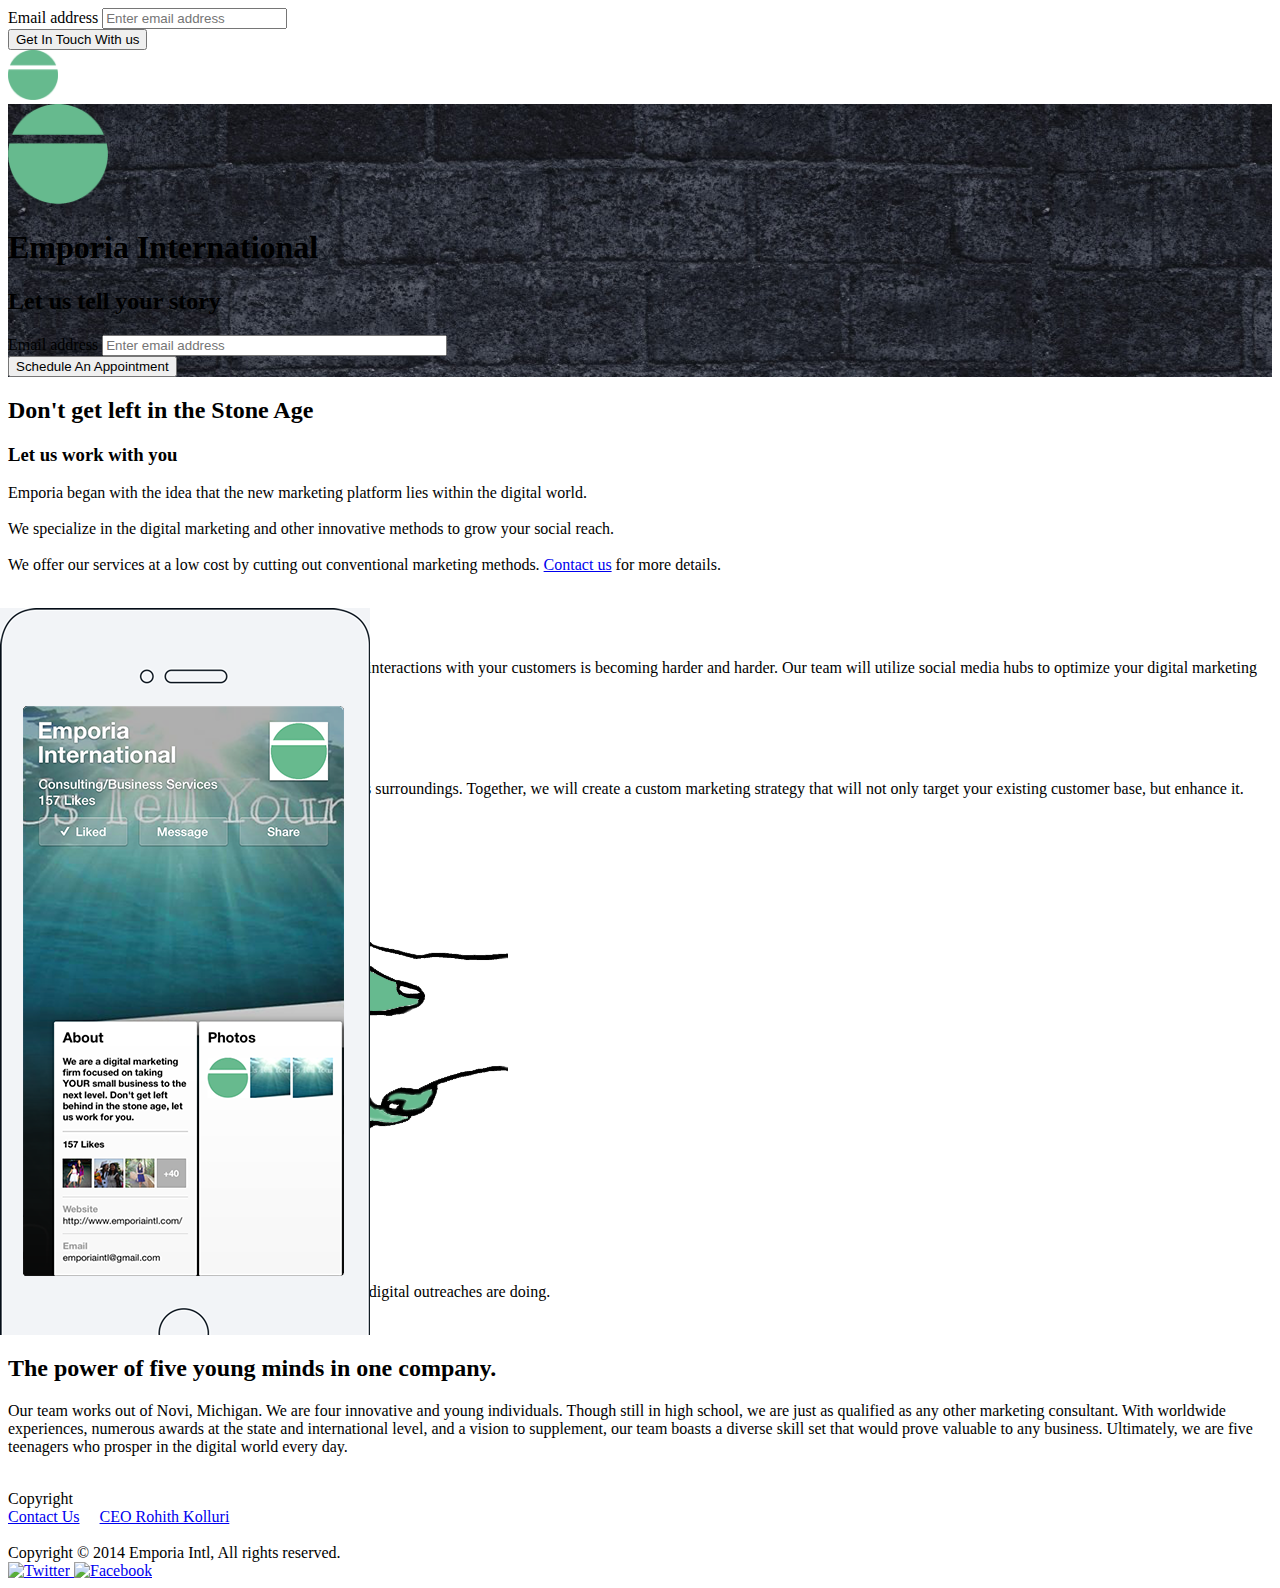
==== commit 389c04a2: "php test" ====
--- a/index.html
+++ b/index.html
@@ -7,9 +7,6 @@
   <title>Emporia International</title>
   <meta content="width=device-width, initial-scale=1.0, maximum-scale=1.0, user-scalable=no" name="viewport">
   <meta content="Welcome to Emporia, let us tell your story." name="description">
-  <meta content="Welcome to Emporia, let us tell your story.">
-  <meta content="Emporia">
-  <meta content="website">
   <meta content="https://www.emporiaintl.com">
   <meta content="image/png">
   <meta content="601">
@@ -33,7 +30,7 @@
   <script src="slideshow/slideshow.js" type="text/javascript"></script>
   <div id="nav">
     <div class="container">
-      <form action="" class="collapsed nav-form" data-parsley-validate="" id="nav_waitlist_form" method="post">
+      <form action="sendmail.php" class="collapsed nav-form" data-parsley-validate="" id="nav_waitlist_form" method="post">
 
         <div class="form-group" id="nav_email_group">
           <label class="sr-only" for="join_waitlist_email">Email address</label>
@@ -42,13 +39,6 @@
         <button class="btn btn-lg btn-default nav-button" id="nav_waitlist_button" type="button">Get In Touch With us
         </button>
       </form>
-      <script type="text/jquery">
-        $('#nav_waitlist_button').live('click', function() {
-          $.get('sendmail.php?functionName=test&inputvar=something');
-
-          return false;
-        });
-      </script>
       <a href="index.html" id="nav_icon">
         <img alt="Logo" data-at2x="assets/favicon.png" height="50" src="assets/favicon.png" width="50">
       </a>
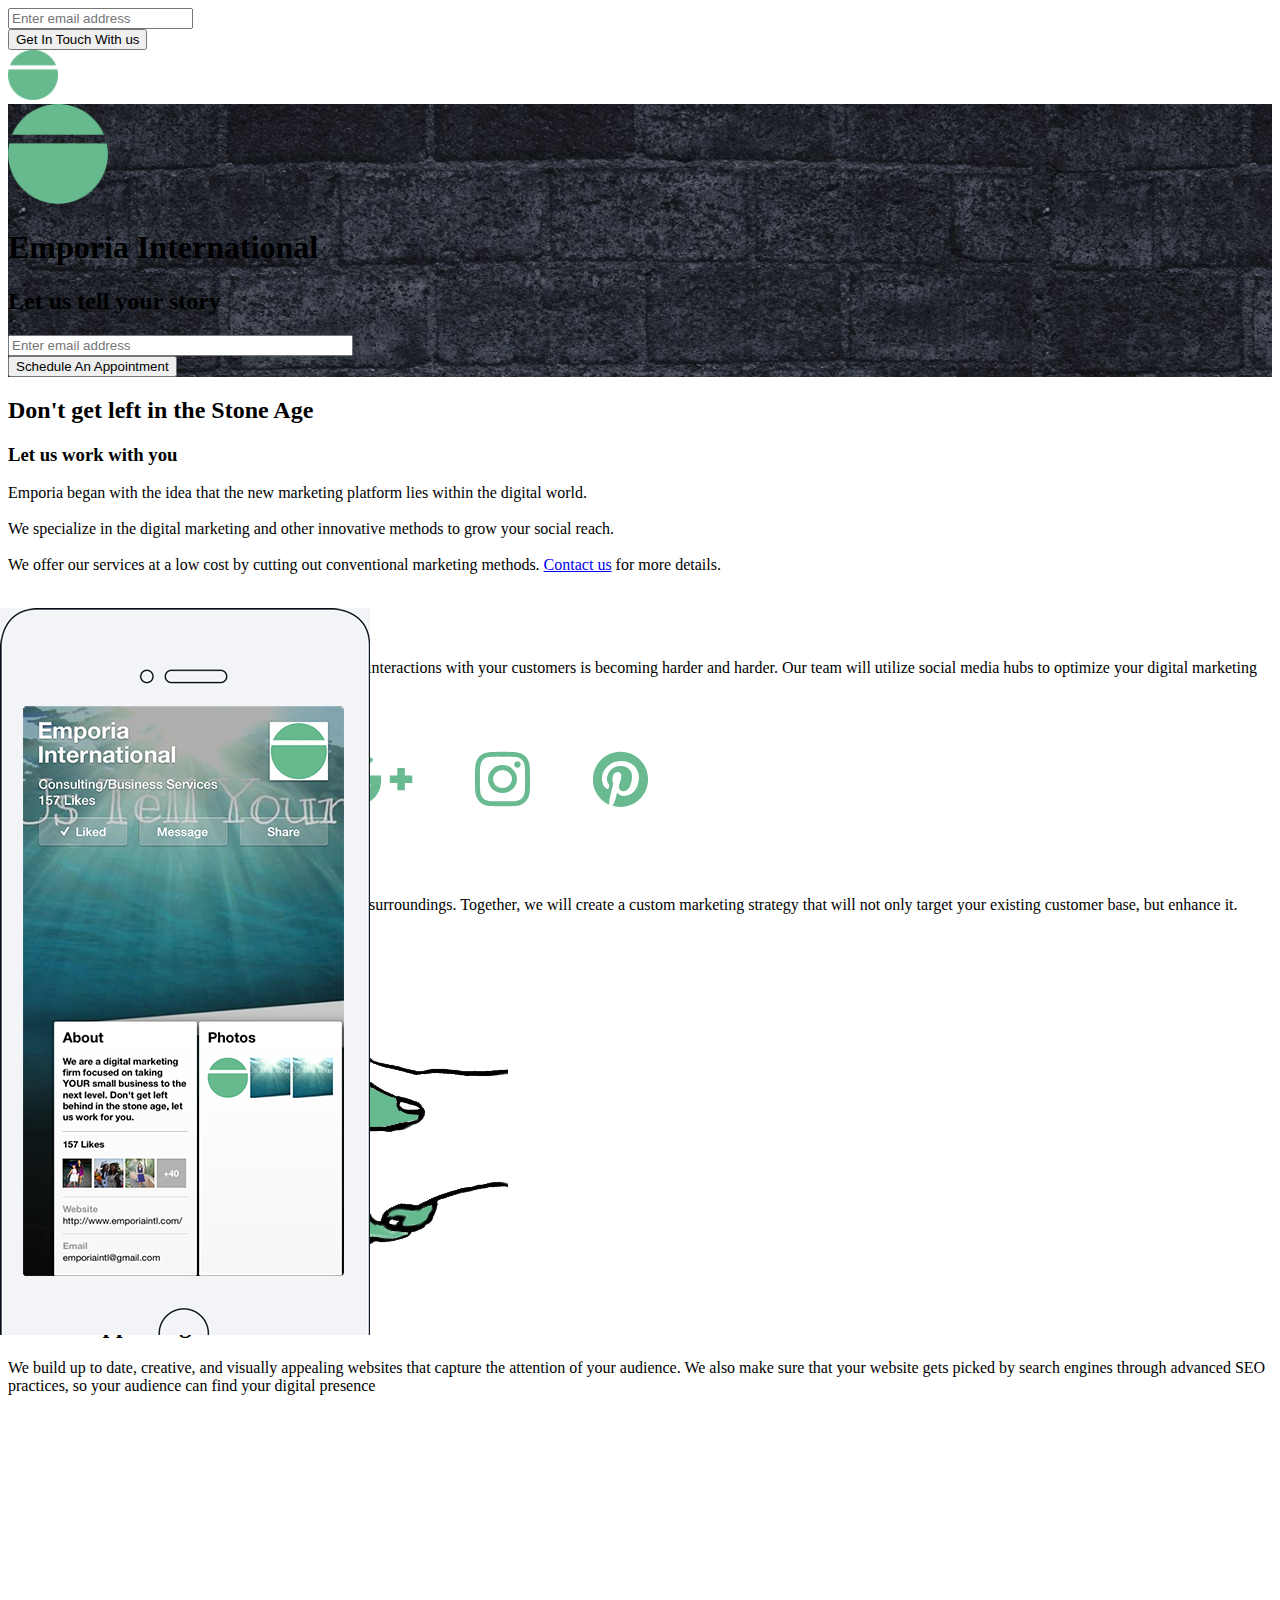
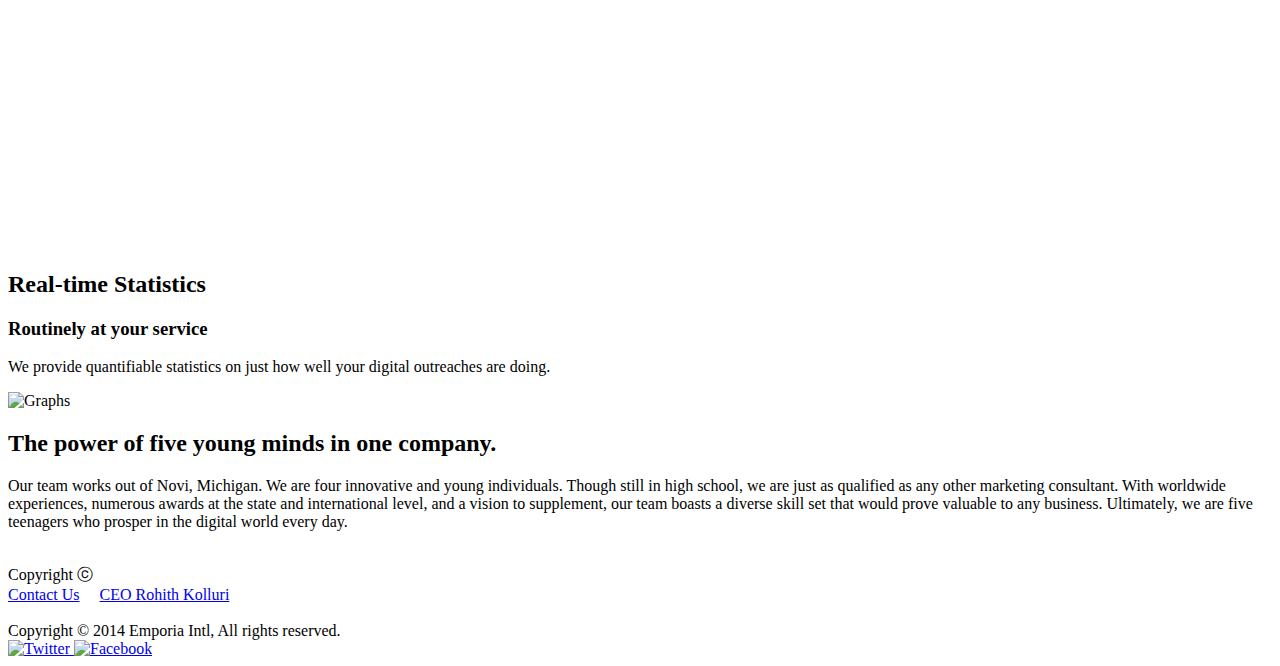
==== commit 1755e1d1: "Added icons and web design section" ====
--- a/index.html
+++ b/index.html
@@ -20,6 +20,8 @@
   <link href="slideshow/slideshow.css" rel="stylesheet">
   <script src="https://raw.githubusercontent.com/jseidelin/pixastic/master/pixastic.js" type="text/javascript"></script>
   <script type="text/javascript" src="slideshow/transitions.js"></script>
+  <link href="//maxcdn.bootstrapcdn.com/font-awesome/4.1.0/css/font-awesome.min.css" rel="stylesheet">
+  <link href="main.css" rel="stylesheet">
   <!--[if lt IE 9]>
     <script src="https://brokerage-static.s3.amazonaws.com/assets/html5shiv/html5shiv.js"></script>
     <script src="https://brokerage-static.s3.amazonaws.com/assets/respond/respond.min.js"></script>
@@ -117,7 +119,10 @@
 
             <h3 class="feature-subtitle light-text"></h3>
 
-            <p class="lead mtm dark-feature-text">In the changing digital marketplace, having meaningful interactions with your customers is becoming harder and harder. Our team will utilize social media hubs to optimize your digital marketing strategies so you can stay on top of your game.
+            <p class="lead mtm dark-feature-text">In the changing digital marketplace, having meaningful interactions with your customers is becoming harder and harder. Our team will utilize social media hubs to optimize your digital marketing strategies so you can stay on top of your game.</p>
+              <br>
+              <br>
+            <i class="fa fa-facebook fa-4x"></i> <i class="fa fa-twitter fa-4x"></i> <i class="fa fa-tumblr fa-4x"></i> <i class="fa fa-google-plus fa-4x"></i> <i class="fa fa-instagram fa-4x">     </i>      <i class="fa fa-pinterest fa-4x"></i>
               <br>
               <br>
             </p>
@@ -133,7 +138,7 @@
 
               <h3 class="feature-subtitle dark-text"></h3>
 
-              <p class="lead mts">Our team at Emporia will analyze your buissness and it's surroundings. Together, we will create a custom marketing strategy that will not only target your existing customer base, but enhance it.
+              <p class="lead mts">Our team at Emporia will analyze your business and it's surroundings. Together, we will create a custom marketing strategy that will not only target your existing customer base, but enhance it.
                 <br>
                 <br>
               </p>
@@ -142,6 +147,24 @@
             <div class="col-md-6 mtm text-center">
               <img alt="Fast execution" class="downscale-fit" src="assets/analysis_and_strategy.png">
             </div>
+          </div>
+        </div>
+      </div>
+
+      <div class="container">
+        <div class="row text-center mtx mbl">
+          <div class="col-md-8 col-md-offset-2">
+            <h2 class="dark-feature-header">Web & App Design</h2>
+
+              <h3 class="feature-subtitle light-text"></h3>
+
+              <p class="lead mtm dark-feature-text">We build up to date, creative, and visually appealing websites that capture the attention of your audience. We also make sure that your website gets picked by search engines through advanced SEO practices, so your audience can find your digital presence</p>
+              <br>
+
+              <img src="assets/imac.png" height=400 width=739 alt="iMac" />
+              <br>
+              <br>
+            </p>
           </div>
         </div>
       </div>
@@ -164,6 +187,8 @@
           </div>
         </div>
       </div>
+
+
 
       <div class="about-feature" id="about_team">
         <div class="container text-center">
@@ -199,7 +224,7 @@
     <div class="container">
       <div class="row mtl mbl">
         <div class="col-md-7 col-md-offset-1 mbl small">
-          Copyright
+          Copyright ⓒ
           <br>
           <a href="mailto:emporiaintl@gmail.com">Contact Us</a> 
           <a href="tel:2489742400">CEO Rohith Kolluri</a> 
--- a/main.css
+++ b/main.css
@@ -0,0 +1,4 @@
+i {
+  margin-right: 59px;
+  color: #69BA90;
+}
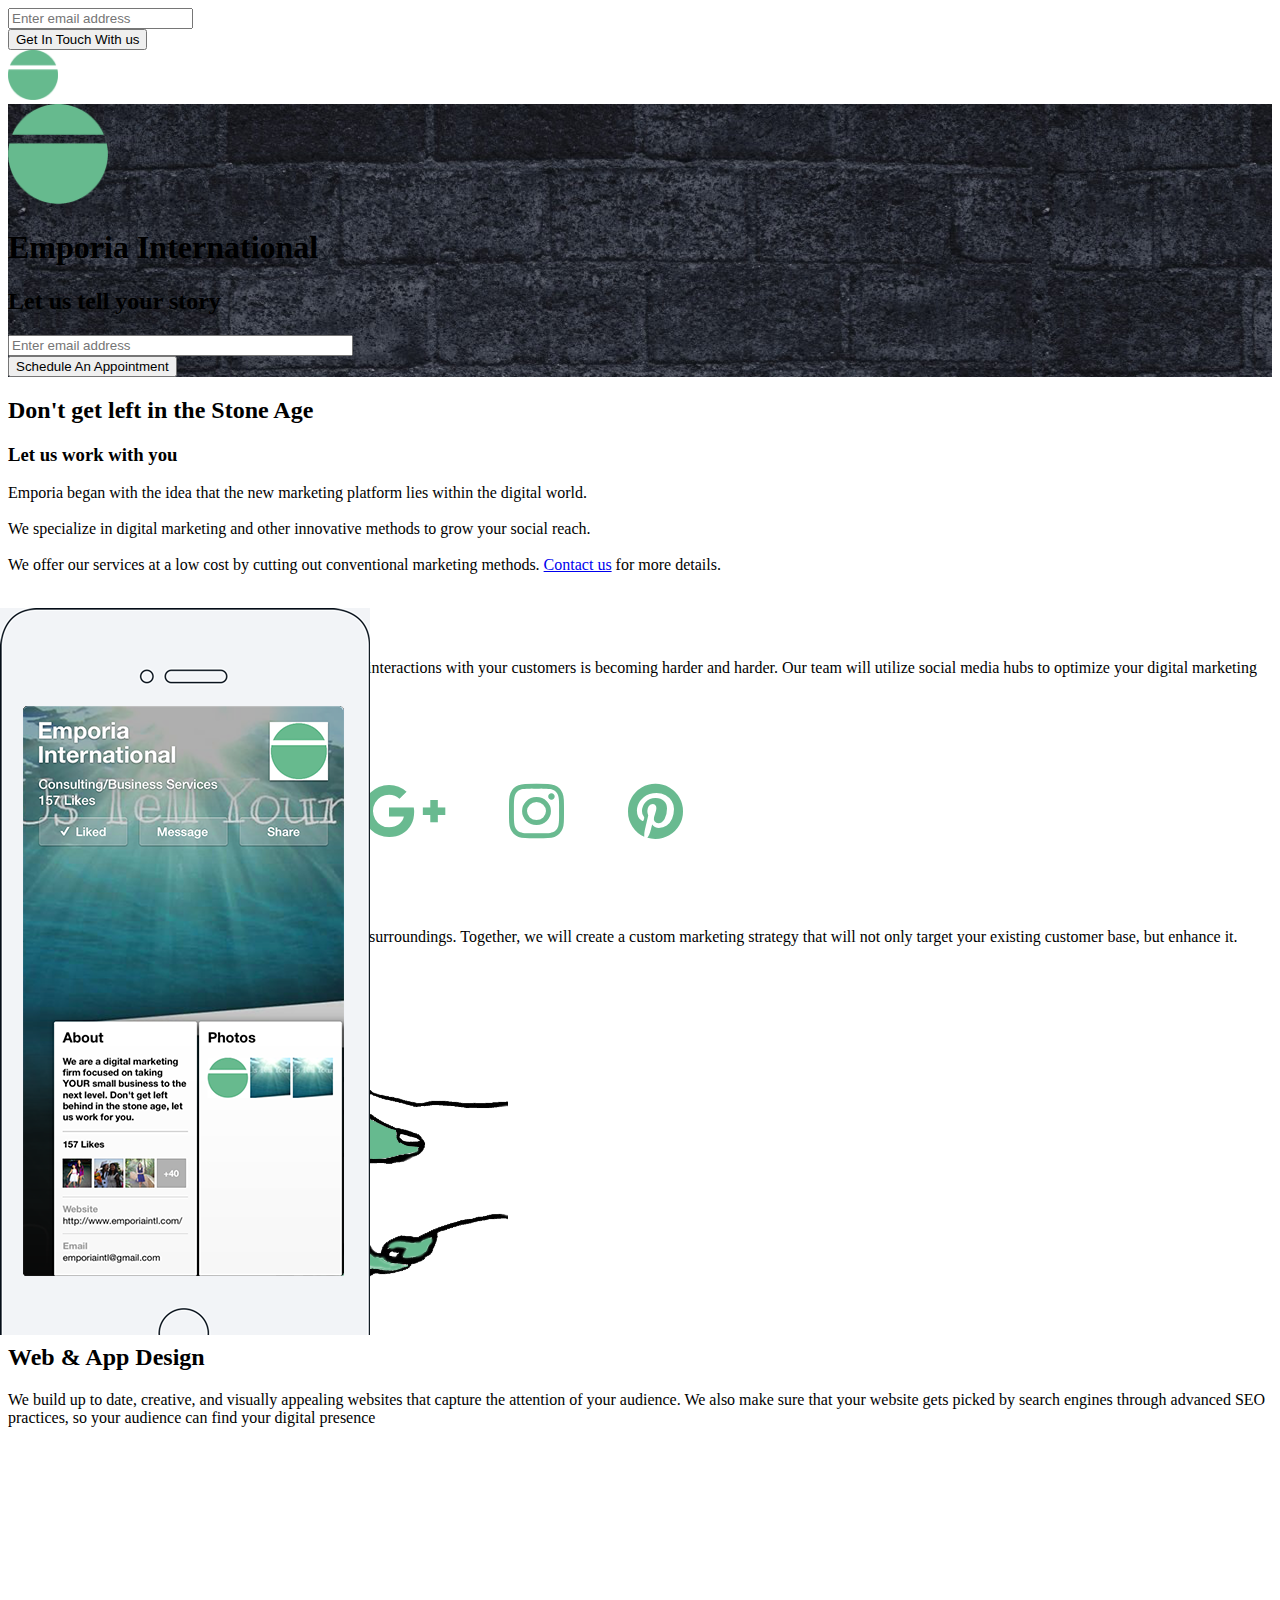
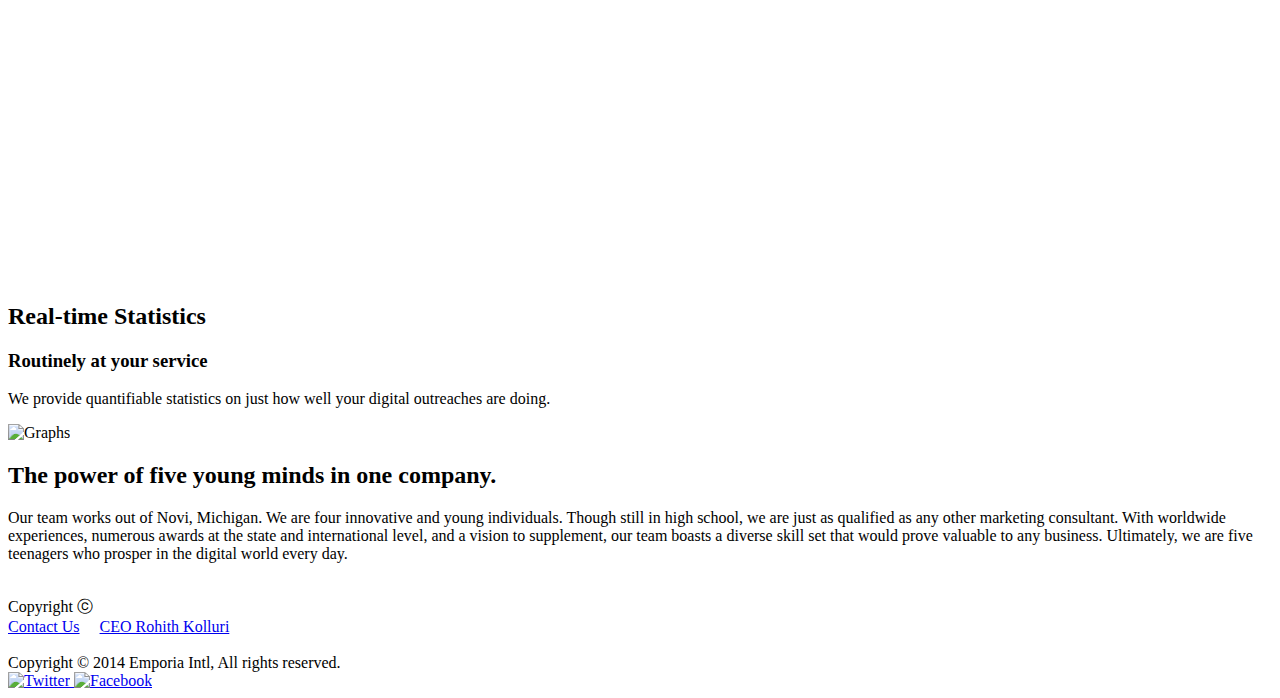
==== commit 40265e5c: "Fixed typos, centered social hub icons" ====
--- a/index.html
+++ b/index.html
@@ -93,7 +93,7 @@
             <div class="col-md-5 col-md-push-6 lead">
               <p class="mts">Emporia began with the idea that the new marketing platform lies within the digital world.
                 <br>
-                <br>We specialize in the digital marketing and other innovative methods to grow your social reach.
+                <br>We specialize in digital marketing and other innovative methods to grow your social reach.
                 <br>
                 <br>We offer our services at a low cost by cutting out conventional marketing methods. <a href="mailto:emporiaintl@gmail.com">Contact us</a> for more details.
                 <br>
@@ -120,7 +120,6 @@
             <h3 class="feature-subtitle light-text"></h3>
 
             <p class="lead mtm dark-feature-text">In the changing digital marketplace, having meaningful interactions with your customers is becoming harder and harder. Our team will utilize social media hubs to optimize your digital marketing strategies so you can stay on top of your game.</p>
-              <br>
               <br>
             <i class="fa fa-facebook fa-4x"></i> <i class="fa fa-twitter fa-4x"></i> <i class="fa fa-tumblr fa-4x"></i> <i class="fa fa-google-plus fa-4x"></i> <i class="fa fa-instagram fa-4x">     </i>      <i class="fa fa-pinterest fa-4x"></i>
               <br>
--- a/main.css
+++ b/main.css
@@ -1,4 +1,6 @@
 i {
-  margin-right: 59px;
+  margin-left: 30px;
+  margin-right: 30px;
   color: #69BA90;
+  margin-top:50px;
 }
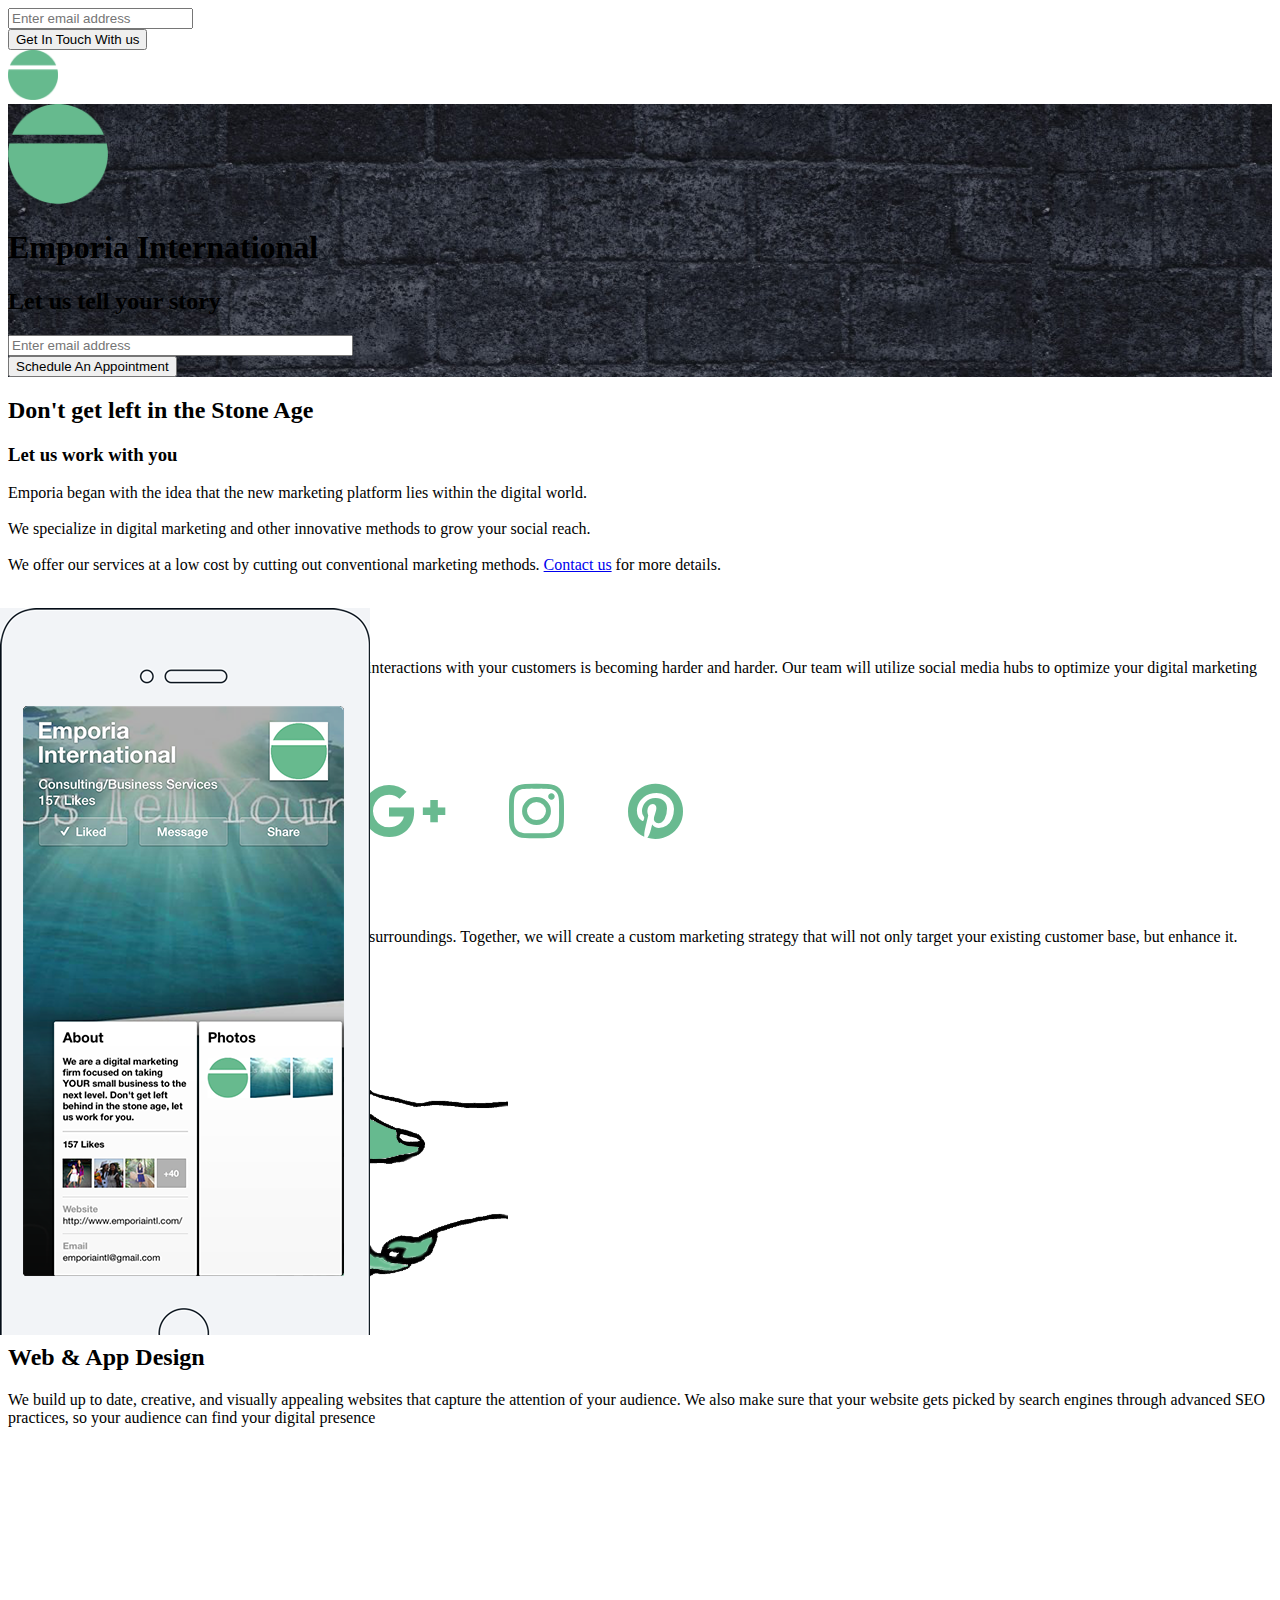
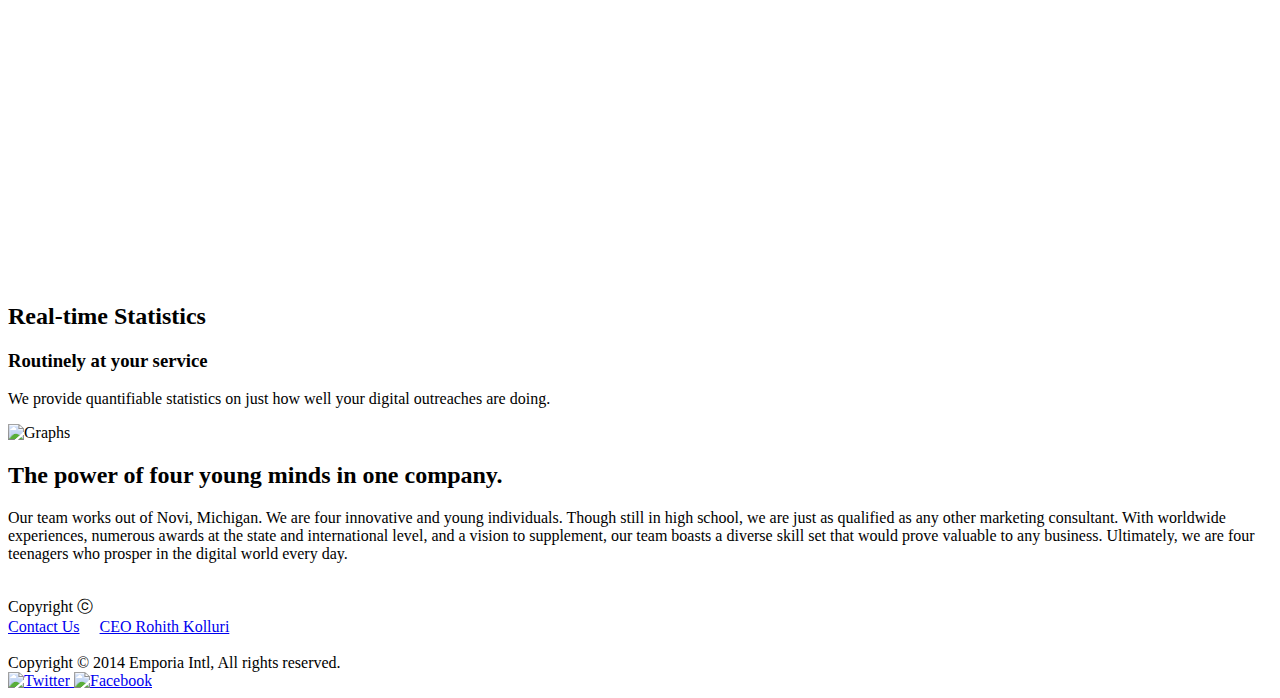
==== commit f88761ca: "Switched back to 4 people" ====
--- a/index.html
+++ b/index.html
@@ -159,8 +159,7 @@
 
               <p class="lead mtm dark-feature-text">We build up to date, creative, and visually appealing websites that capture the attention of your audience. We also make sure that your website gets picked by search engines through advanced SEO practices, so your audience can find your digital presence</p>
               <br>
-
-              <img src="assets/imac.png" height=400 width=739 alt="iMac" />
+                  <img src="assets/imac.png" height="400" width="739" alt="iMac">
               <br>
               <br>
             </p>
@@ -194,10 +193,10 @@
           <div class="row">
             <div class="col-md-10 col-md-offset-1">
               <h2 class="mtx dark-feature-header">The power of
-                            five young minds in one company.</h2>
+                            four young minds in one company.</h2>
 
               <p class="lead mtx mbx dark-feature-text">Our team works out of Novi, Michigan. We are four innovative and young individuals. Though still in high school, we are just as qualified as any other marketing consultant. With worldwide experiences, numerous awards at the state and international
-                level, and a vision to supplement, our team boasts a diverse skill set that would prove valuable to any business. Ultimately, we are five teenagers who prosper in the digital world every day.
+                level, and a vision to supplement, our team boasts a diverse skill set that would prove valuable to any business. Ultimately, we are four teenagers who prosper in the digital world every day.
                 <br>
                 <br>
               </p>
